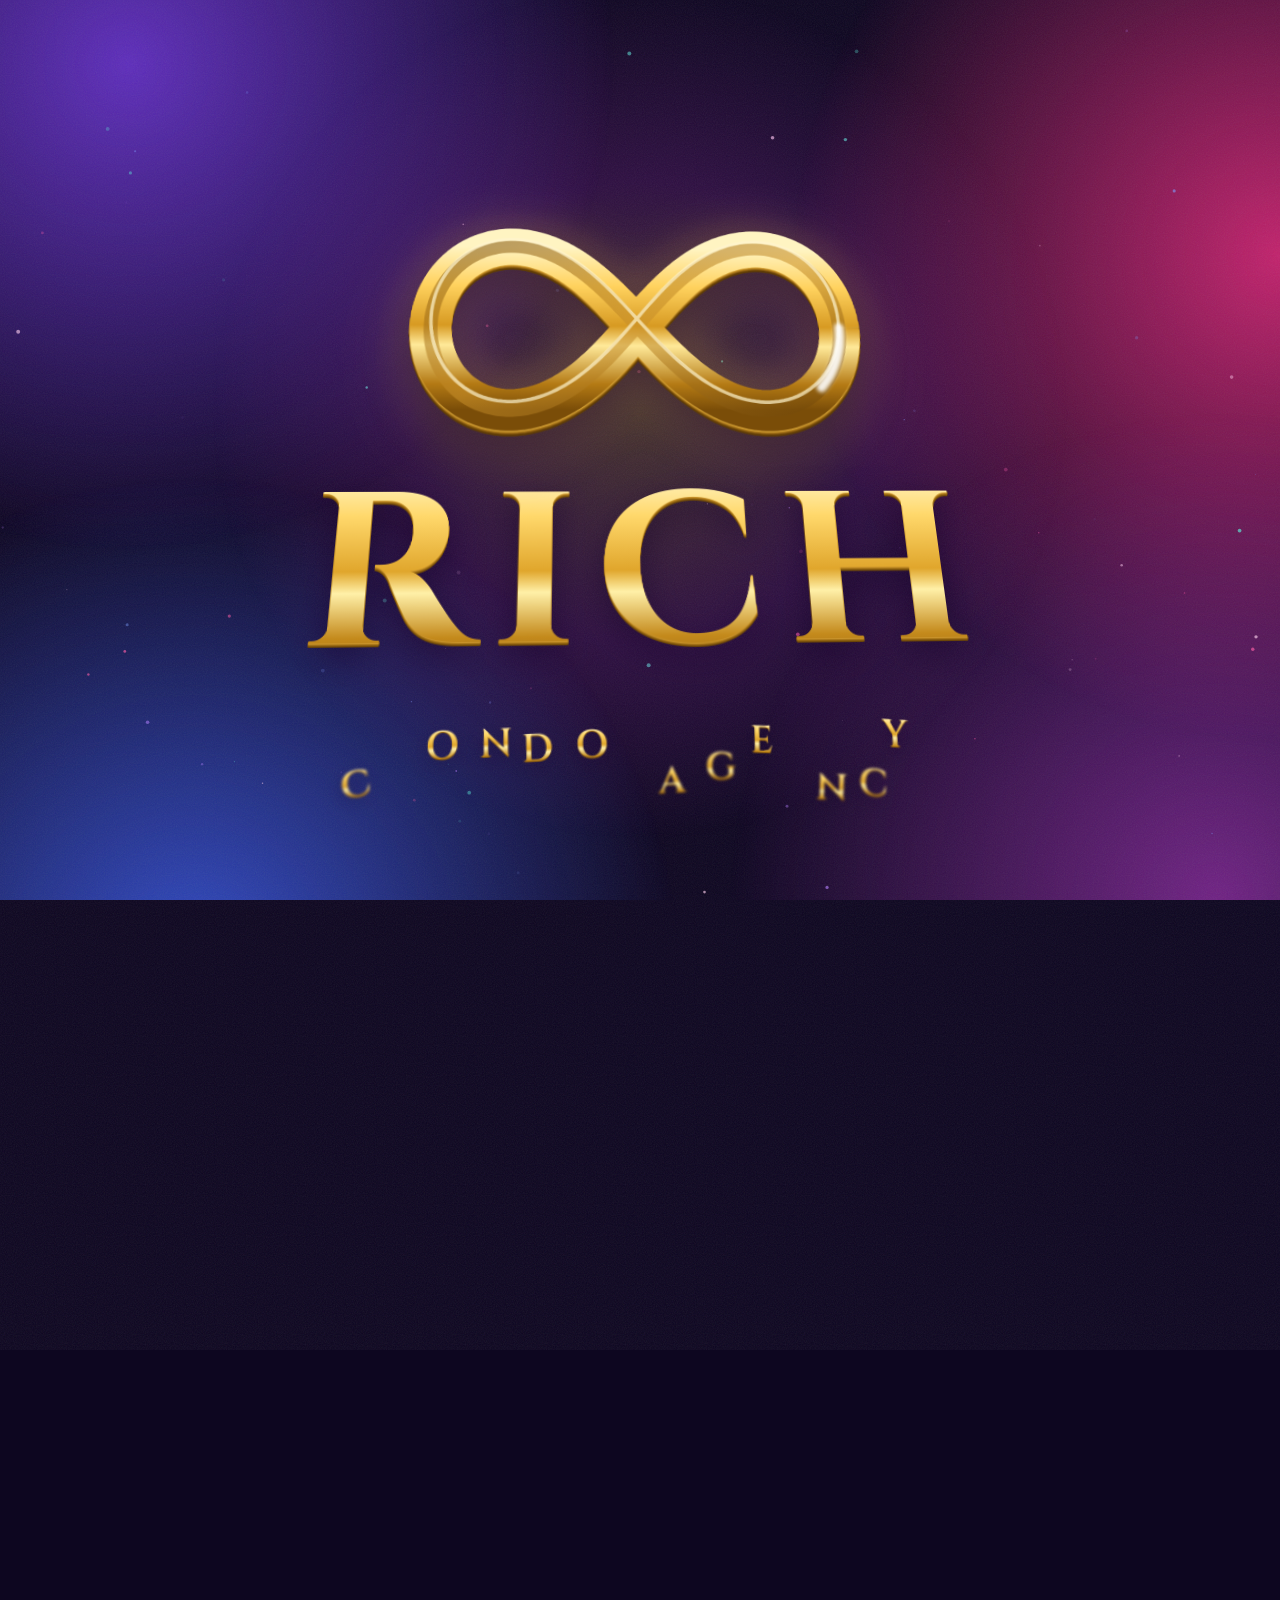
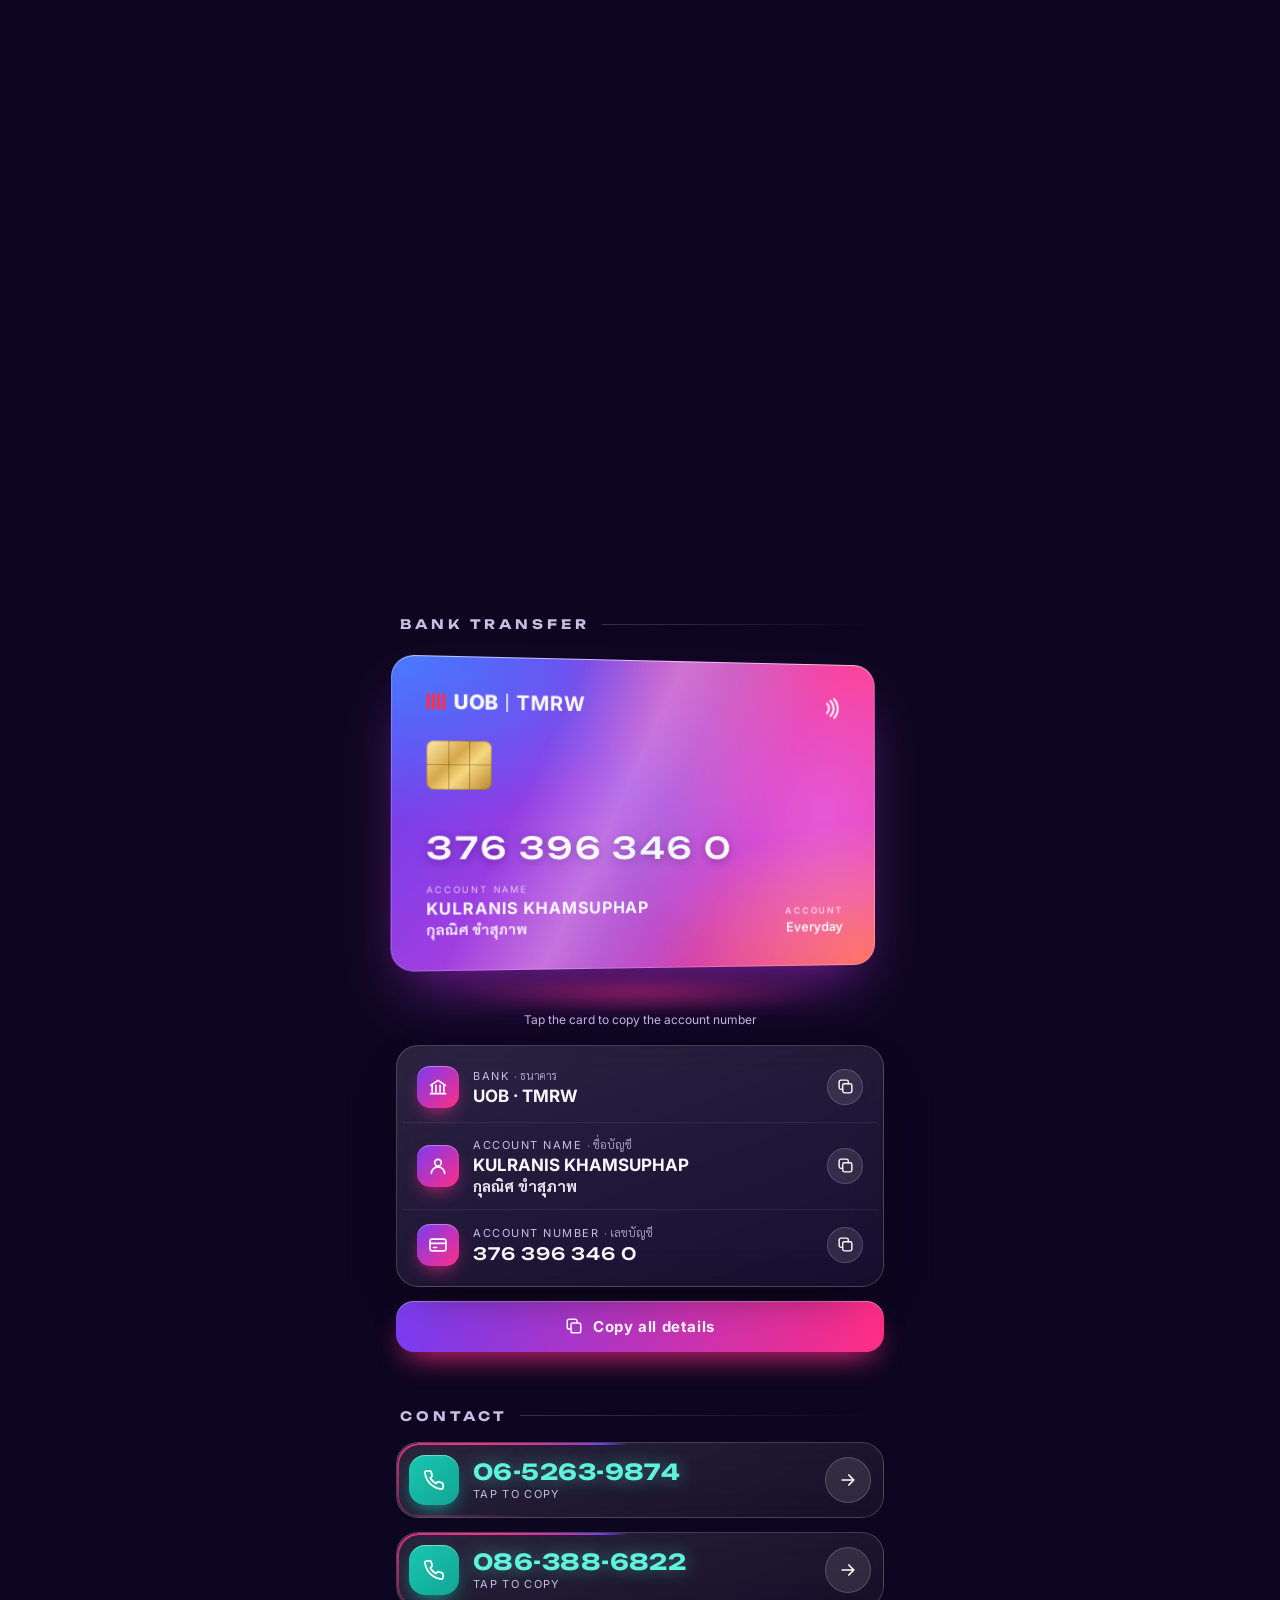
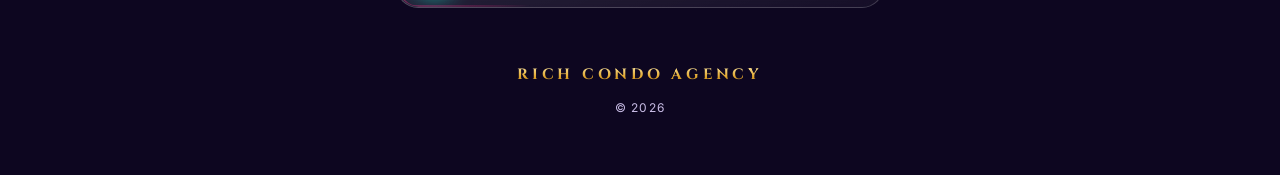
==== agent-nampan/index.html @ cda35e1e "Add agent-nampan page (copy of rich/index.html) Co-Authored-By: Claude Opus 5.5 <noreply@anthropic.c" ====
<!doctype html>
<html lang="en">
<head>
<meta charset="utf-8">
<meta name="viewport" content="width=device-width, initial-scale=1, viewport-fit=cover">
<title>Rich Condo Agency</title>
<meta name="description" content="Rich Condo Agency — payment details and contact numbers.">
<meta name="theme-color" content="#140a2e">
<meta property="og:title" content="Rich Condo Agency">
<meta property="og:description" content="Payment details & contact">
<link rel="preconnect" href="https://fonts.googleapis.com">
<link rel="preconnect" href="https://fonts.gstatic.com" crossorigin>
<link rel="stylesheet" href="https://fonts.googleapis.com/css2?family=Cinzel:wght@600;700&family=Unbounded:wght@500;700;900&family=Inter:wght@400;500;600;700&family=Sarabun:wght@400;600&display=swap">
<style>
  /* ============================================================
     EDIT HERE — colors. Palette taken from the UOB TMRW app:
     violet → magenta-pink with a cool blue edge.
     ============================================================ */
  :root {
    --bg: #0d0620;
    --violet: #7a3cf0;
    --pink: #ff2d87;
    --magenta: #c13bd6;
    --blue: #3f63ff;
    --teal: #12a594;
    --ink: #fbf7ff;
    --muted: #c9bde6;
    --glass: rgba(255, 255, 255, 0.08);
    --glass-edge: rgba(255, 255, 255, 0.18);
    --font-display: "Unbounded", "Inter", system-ui, sans-serif;
    --font-logo: "Cinzel", "Trajan Pro", Georgia, serif;
    --font-body: "Inter", "Sarabun", system-ui, sans-serif;
    color-scheme: dark;
  }

  * { box-sizing: border-box; }
  html { -webkit-text-size-adjust: 100%; }
  body {
    margin: 0;
    background: var(--bg);
    color: var(--ink);
    font-family: var(--font-body);
    overflow-x: hidden;
    -webkit-tap-highlight-color: transparent;
  }
  button { font: inherit; color: inherit; }

  /* ---------- Background: drifting aurora blobs + film grain ---------- */
  .aurora { position: fixed; inset: 0; z-index: -2; overflow: hidden; pointer-events: none; }
  .blob {
    position: absolute; width: 90vmax; height: 90vmax; border-radius: 50%;
    opacity: .75; will-change: transform;
  }
  .blob.b1 { background: radial-gradient(circle, var(--violet) 0%, transparent 60%); top: -40vmax; left: -35vmax; animation: drift1 22s ease-in-out infinite alternate; }
  .blob.b2 { background: radial-gradient(circle, var(--pink) 0%, transparent 60%); top: -25vmax; right: -45vmax; animation: drift2 26s ease-in-out infinite alternate; }
  .blob.b3 { background: radial-gradient(circle, var(--blue) 0%, transparent 60%); bottom: -50vmax; left: -30vmax; animation: drift3 30s ease-in-out infinite alternate; }
  .blob.b4 { background: radial-gradient(circle, var(--magenta) 0%, transparent 60%); bottom: -45vmax; right: -40vmax; opacity: .55; animation: drift1 24s ease-in-out infinite alternate-reverse; }
  @keyframes drift1 { to { transform: translate(18vw, 22vh) scale(1.15); } }
  @keyframes drift2 { to { transform: translate(-22vw, 28vh) scale(.9); } }
  @keyframes drift3 { to { transform: translate(25vw, -18vh) scale(1.1); } }
  .grain {
    position: fixed; inset: -50%; z-index: -1; pointer-events: none; opacity: .09;
    background-image: url("data:image/svg+xml,%3Csvg xmlns='http://www.w3.org/2000/svg' width='160' height='160'%3E%3Cfilter id='n'%3E%3CfeTurbulence type='fractalNoise' baseFrequency='.9' numOctaves='3' stitchTiles='stitch'/%3E%3C/filter%3E%3Crect width='100%25' height='100%25' filter='url(%23n)'/%3E%3C/svg%3E");
    animation: grain 1.2s steps(6) infinite;
  }
  @keyframes grain { 50% { transform: translate(-5%, 4%); } 100% { transform: translate(3%, -6%); } }
  #sparks { position: fixed; inset: 0; width: 100%; height: 100%; z-index: -1; pointer-events: none; }

  /* ---------- HERO: the logo alone, pinned while it breaks apart ---------- */
  .hero { position: relative; height: 300vh; }
  .stage {
    position: sticky; top: 0; height: 100vh; height: 100svh;
    display: grid; place-items: center; overflow: hidden;
    perspective: 1000px;
  }
  /* Soft spotlight behind the logo */
  .halo {
    position: absolute; top: 50%; left: 50%; width: min(120vw, 760px); aspect-ratio: 1; border-radius: 50%;
    transform: translate(-50%, -55%);
    background: radial-gradient(circle, rgba(255, 196, 92, .22) 0%, rgba(193, 59, 214, .18) 35%, transparent 65%);
    pointer-events: none;
  }

  .scene {
    position: relative; transform-style: preserve-3d;
    display: flex; flex-direction: column; align-items: center;
  }

  /* Gold infinity mark (SVG, path drawn by the script) */
  .infinity {
    width: min(78vw, 520px); aspect-ratio: 2.1; overflow: visible;
    transform-style: preserve-3d; will-change: transform, opacity, filter;
    margin-bottom: clamp(10px, 3vw, 26px);
  }
  .infinity svg {
    width: 100%; height: 100%; overflow: visible; display: block;
    filter:
      drop-shadow(0 1px 0 #d9a63a)
      drop-shadow(0 1px 0 #b98522)
      drop-shadow(0 1px 0 #9b6a14)
      drop-shadow(0 1px 0 #7d520c)
      drop-shadow(0 2px 0 #5e3b06)
      drop-shadow(0 16px 22px rgba(20, 0, 40, .55))
      drop-shadow(0 0 26px rgba(255, 200, 90, .35));
  }
  .inf-draw { stroke-dasharray: 1; stroke-dashoffset: 1; animation: draw 1.8s .2s cubic-bezier(.6, 0, .2, 1) forwards; }
  @keyframes draw { to { stroke-dashoffset: 0; } }
  /* A spark of light that runs around the loop forever */
  .inf-run { stroke-dasharray: .06 .94; animation: run 3.2s linear infinite, fadeIn .6s 1.9s backwards; }
  @keyframes run { from { stroke-dashoffset: 1; } to { stroke-dashoffset: 0; } }
  @keyframes fadeIn { from { opacity: 0; } }

  .word {
    margin: 0; display: flex; justify-content: center; line-height: 1;
    font-family: var(--font-logo); font-weight: 700;
    transform-style: preserve-3d; white-space: nowrap;
  }
  .word.rich { font-size: clamp(64px, 23vw, 210px); letter-spacing: .08em; padding-left: .08em; }
  .word.agency { font-size: clamp(13px, 4.3vw, 34px); font-weight: 600; letter-spacing: .38em; padding-left: .38em; margin-top: clamp(6px, 2vw, 16px); }
  .word .gap { width: .6em; }
  .ch { display: inline-block; transform-style: preserve-3d; will-change: transform, opacity, filter; }
  /* Inner span: intro drop-in. Outer .ch: scroll-driven split. */
  .ch > i {
    display: inline-block; font-style: normal;
    background: linear-gradient(180deg, #fff6c9 0%, #ffd86b 22%, #e0a62c 48%, #fff0a8 58%, #c48a1c 78%, #8a5a0c 100%);
    background-size: 100% 100%;
    -webkit-background-clip: text; background-clip: text;
    -webkit-text-fill-color: transparent;
    /* stacked shadows = extruded gold 3D letters */
    filter:
      drop-shadow(0 1px 0 #c8922a)
      drop-shadow(0 1px 0 #a87618)
      drop-shadow(0 1px 0 #875b0e)
      drop-shadow(0 1px 0 #6a4408)
      drop-shadow(0 10px 16px rgba(20, 0, 40, .5));
    animation: dropIn 1.1s cubic-bezier(.2, .9, .25, 1.2) both;
    animation-delay: calc(var(--i) * 60ms + 900ms);
  }
  .word.agency .ch > i { filter: drop-shadow(0 1px 0 #8a5a0c) drop-shadow(0 4px 8px rgba(20, 0, 40, .5)); }
  @keyframes dropIn {
    from { opacity: 0; transform: translateY(-60px) rotateX(90deg) scale(.6); }
    to   { opacity: 1; transform: none; }
  }
  /* Gold glint sweeping across the whole logo */
  .glint {
    position: absolute; inset: -10% -20%; pointer-events: none; mix-blend-mode: overlay;
    background: linear-gradient(105deg, transparent 42%, rgba(255,255,255,.75) 50%, transparent 58%);
    background-size: 250% 100%; animation: glint 4.5s 2.4s ease-in-out infinite;
    background-position: 150% 0;
  }
  @keyframes glint { 0% { background-position: 150% 0; } 45%, 100% { background-position: -60% 0; } }

  .scroll-hint {
    position: absolute; bottom: max(28px, env(safe-area-inset-bottom)); left: 50%; transform: translateX(-50%);
    display: flex; flex-direction: column; align-items: center; gap: 8px; text-align: center;
    font-size: 11px; letter-spacing: .35em; text-transform: uppercase; color: var(--muted);
    animation: fadeUp 1s 2s backwards; white-space: nowrap;
  }
  .scroll-hint .th { font-family: "Sarabun", sans-serif; font-size: 14px; letter-spacing: .04em; text-transform: none; color: var(--ink); }
  .mouse { width: 24px; height: 38px; border: 2px solid rgba(255,255,255,.55); border-radius: 14px; position: relative; margin-bottom: 4px; }
  .mouse::after {
    content: ""; position: absolute; left: 50%; top: 7px; width: 4px; height: 8px; margin-left: -2px;
    border-radius: 2px; background: #fff; animation: wheel 1.6s ease-in-out infinite;
  }
  @keyframes wheel { 0% { opacity: 0; transform: translateY(-3px); } 30% { opacity: 1; } 100% { opacity: 0; transform: translateY(12px); } }
  @keyframes fadeUp { from { opacity: 0; transform: translate(var(--tx, 0), 16px); } to { opacity: 1; } }
  .scroll-hint { --tx: -50%; }

  /* ---------- CONTENT ---------- */
  main {
    position: relative; z-index: 2;
    width: min(100%, 520px); margin: -60vh auto 0; padding: 0 16px 60px;
  }
  .section-title {
    font-family: var(--font-display); font-weight: 700; font-size: 13px; letter-spacing: .3em;
    text-transform: uppercase; color: var(--muted); margin: 56px 4px 18px;
    display: flex; align-items: center; gap: 12px;
  }
  .section-title::after { content: ""; flex: 1; height: 1px; background: linear-gradient(90deg, var(--glass-edge), transparent); }

  /* Reveal-on-scroll */
  .rv { opacity: 0; transform: translateY(40px) rotateX(-18deg); transition: opacity .9s ease, transform 1s cubic-bezier(.2,.8,.2,1); transform-origin: 50% 0; }
  .rv.in { opacity: 1; transform: none; }

  /* 3D bank card */
  .card-wrap { perspective: 1100px; padding: 10px 0 0; }
  .card {
    --rx: 0deg; --ry: 0deg; --mx: 50%; --my: 50%;
    position: relative; width: 100%; aspect-ratio: 1.586; border-radius: 22px;
    transform-style: preserve-3d;
    transform: rotateX(var(--rx)) rotateY(var(--ry));
    transition: transform .25s ease-out;
    cursor: pointer; touch-action: pan-y;
  }
  .card-face {
    position: absolute; inset: 0; border-radius: inherit; overflow: hidden;
    background:
      radial-gradient(120% 120% at 0% 0%, #4b7bff 0%, transparent 45%),
      radial-gradient(120% 120% at 100% 0%, #ff3d8d 0%, transparent 55%),
      radial-gradient(120% 120% at 100% 100%, #ff6a5c 0%, transparent 40%),
      linear-gradient(135deg, #5b3ff0 0%, #a23ee0 45%, #ef3a9a 100%);
    box-shadow:
      0 30px 60px -20px rgba(160, 40, 200, .75),
      0 0 0 1px rgba(255,255,255,.22) inset,
      0 1px 0 rgba(255,255,255,.5) inset;
    padding: 6.5% 7%;
    display: flex; flex-direction: column;
    transform: translateZ(0);
  }
  /* Sheen that follows the pointer */
  .card-face::before {
    content: ""; position: absolute; inset: 0; pointer-events: none;
    background: radial-gradient(circle at var(--mx) var(--my), rgba(255,255,255,.45), transparent 45%);
    mix-blend-mode: overlay;
  }
  /* Holographic diagonal shimmer */
  .card-face::after {
    content: ""; position: absolute; inset: -50%; pointer-events: none;
    background: linear-gradient(115deg, transparent 40%, rgba(255,255,255,.28) 48%, rgba(180,240,255,.18) 52%, transparent 60%);
    animation: shimmer 5s ease-in-out infinite;
  }
  @keyframes shimmer { 0%, 30% { transform: translateX(-40%); } 70%, 100% { transform: translateX(40%); } }
  .card-top { display: flex; justify-content: space-between; align-items: center; transform: translateZ(30px); }
  .bank-logo { display: flex; align-items: center; gap: 8px; font-weight: 800; font-size: clamp(15px, 4.6vw, 20px); letter-spacing: .02em; }
  .bank-logo .bars { display: inline-grid; grid-template-columns: repeat(4, 3px); gap: 2px; height: 16px; }
  .bank-logo .bars span { background: #ff2f4a; border-radius: 1px; }
  .bank-logo .sep { width: 1.5px; height: 18px; background: rgba(255,255,255,.7); }
  .bank-logo .tmrw { font-weight: 700; letter-spacing: .06em; }
  .contactless { width: 26px; height: 26px; opacity: .9; }
  .chip {
    margin-top: 6%; width: 15%; aspect-ratio: 1.3; border-radius: 7px;
    background: linear-gradient(135deg, #ffe8a8, #d7a94a 40%, #f6d77f 60%, #b8862d);
    box-shadow: inset 0 0 0 1px rgba(0,0,0,.2);
    position: relative; transform: translateZ(25px);
  }
  .chip::before, .chip::after { content: ""; position: absolute; background: rgba(90,60,0,.35); }
  .chip::before { left: 33%; right: 33%; top: 0; bottom: 0; border-left: 1px solid rgba(90,60,0,.4); border-right: 1px solid rgba(90,60,0,.4); background: none; }
  .chip::after { top: 48%; left: 0; right: 0; height: 1px; }
  .acc-no {
    margin-top: auto; font-family: var(--font-display); font-weight: 500;
    font-size: clamp(19px, 6.4vw, 30px); letter-spacing: .08em;
    text-shadow: 0 2px 10px rgba(60, 0, 80, .45);
    transform: translateZ(40px);
  }
  .card-bottom { display: flex; justify-content: space-between; align-items: flex-end; margin-top: 4%; transform: translateZ(30px); }
  .card-bottom small { display: block; font-size: 9px; letter-spacing: .2em; text-transform: uppercase; opacity: .75; margin-bottom: 3px; }
  .card-bottom .holder { font-weight: 700; font-size: clamp(12px, 3.6vw, 16px); letter-spacing: .06em; }
  .th-name { font-family: "Sarabun", sans-serif !important; font-weight: 600; letter-spacing: 0 !important; opacity: .92; }
  .card-bottom .th-name { font-size: clamp(11px, 3.3vw, 14px); margin-top: 1px; }
  .row .val.th-name { font-size: 15px; margin-top: 1px; }
  .card-bottom .type { text-align: right; font-weight: 600; font-size: clamp(10px, 3vw, 13px); }
  .card-shadow {
    width: 80%; height: 30px; margin: 10px auto 0; border-radius: 50%;
    background: radial-gradient(ellipse, rgba(255,45,135,.55), transparent 70%);
    filter: blur(8px);
  }
  .tap-note { text-align: center; font-size: 12px; color: var(--muted); margin-top: 4px; }

  /* Glass detail rows (tap to copy) */
  .panel {
    margin-top: 18px; border-radius: 22px; padding: 6px;
    background: linear-gradient(160deg, rgba(255,255,255,.12), rgba(255,255,255,.04));
    border: 1px solid var(--glass-edge);
    -webkit-backdrop-filter: blur(18px) saturate(140%); backdrop-filter: blur(18px) saturate(140%);
    box-shadow: 0 20px 50px -25px rgba(0,0,0,.7);
  }
  .row {
    width: 100%; display: flex; align-items: center; gap: 14px; text-align: left;
    padding: 14px 14px; border: 0; background: transparent; border-radius: 16px; cursor: pointer;
    transition: background .2s, transform .15s;
  }
  .row + .row { border-top: 1px solid rgba(255,255,255,.07); border-radius: 0 0 16px 16px; }
  .row:hover { background: rgba(255,255,255,.06); }
  .row:active { transform: scale(.98); }
  .row .ico {
    flex: none; width: 42px; height: 42px; border-radius: 13px; display: grid; place-items: center;
    background: linear-gradient(135deg, var(--violet), var(--pink));
    box-shadow: 0 8px 20px -8px var(--pink), inset 0 1px 0 rgba(255,255,255,.35);
  }
  .row .ico svg { width: 20px; height: 20px; }
  .row .txt { flex: 1; min-width: 0; }
  .row .lbl { display: block; font-size: 11px; letter-spacing: .14em; text-transform: uppercase; color: var(--muted); }
  .row .lbl .th { font-family: "Sarabun", sans-serif; letter-spacing: 0; text-transform: none; opacity: .8; }
  .row .val { display: block; font-weight: 700; font-size: 17px; margin-top: 3px; word-break: break-word; }
  .row .val.mono { font-family: var(--font-display); font-weight: 500; letter-spacing: .06em; }
  .copy-ico {
    flex: none; width: 36px; height: 36px; border-radius: 50%; display: grid; place-items: center;
    background: rgba(255,255,255,.1); border: 1px solid rgba(255,255,255,.16);
    transition: background .25s, transform .25s;
  }
  .copy-ico svg { width: 17px; height: 17px; }
  .row.copied .copy-ico { background: var(--teal); transform: scale(1.1); }

  .copy-all {
    width: 100%; margin-top: 14px; padding: 16px; border-radius: 18px; border: 0; cursor: pointer;
    font-weight: 700; font-size: 15px; letter-spacing: .04em;
    background: linear-gradient(90deg, var(--violet), var(--pink), var(--violet));
    background-size: 200% 100%; animation: flow 4s linear infinite;
    box-shadow: 0 14px 30px -12px var(--pink), inset 0 1px 0 rgba(255,255,255,.35);
    display: flex; align-items: center; justify-content: center; gap: 10px;
    transition: transform .15s;
  }
  .copy-all:active { transform: scale(.97); }
  .copy-all svg { width: 18px; height: 18px; }
  @keyframes flow { to { background-position: -200% 0; } }

  /* Phone pills */
  .phones { display: grid; gap: 14px; }
  .phone {
    position: relative; display: flex; align-items: center; gap: 14px;
    padding: 12px 12px 12px 12px; border-radius: 22px; overflow: hidden;
    background: linear-gradient(160deg, rgba(255,255,255,.12), rgba(255,255,255,.04));
    border: 1px solid var(--glass-edge);
    -webkit-backdrop-filter: blur(18px); backdrop-filter: blur(18px);
    transform-style: preserve-3d; transition: transform .2s;
  }
  .phone::before {
    content: ""; position: absolute; inset: 0; border-radius: inherit; padding: 1.5px; pointer-events: none;
    background: conic-gradient(from var(--a, 0deg), transparent 0 70%, var(--pink), var(--violet), transparent 95%);
    -webkit-mask: linear-gradient(#000 0 0) content-box, linear-gradient(#000 0 0);
    -webkit-mask-composite: xor; mask-composite: exclude;
    animation: orbit 4s linear infinite;
  }
  @property --a { syntax: "<angle>"; inherits: false; initial-value: 0deg; }
  @keyframes orbit { to { --a: 360deg; } }
  .phone .copy-btn {
    flex: 1; display: flex; align-items: center; gap: 14px; min-width: 0;
    background: none; border: 0; padding: 0; text-align: left; cursor: pointer;
  }
  .phone .ico {
    flex: none; width: 50px; height: 50px; border-radius: 16px; display: grid; place-items: center;
    background: linear-gradient(135deg, #18c7b0, var(--teal));
    box-shadow: 0 8px 22px -8px #18c7b0, inset 0 1px 0 rgba(255,255,255,.4);
  }
  .phone .ico svg { width: 22px; height: 22px; }
  .phone .num { font-family: var(--font-display); font-weight: 700; font-size: clamp(16px, 4.9vw, 22px); letter-spacing: .02em; white-space: nowrap; color: #5ff2dc; text-shadow: 0 0 18px rgba(95,242,220,.45); }
  .phone .hint { display: block; font-size: 11px; color: var(--muted); letter-spacing: .12em; text-transform: uppercase; margin-top: 2px; }
  .phone .call {
    flex: none; width: 46px; height: 46px; border-radius: 50%; display: grid; place-items: center;
    background: rgba(255,255,255,.1); border: 1px solid rgba(255,255,255,.18); color: #fff; text-decoration: none;
  }
  .phone .call svg { width: 20px; height: 20px; }
  .phone:active { transform: scale(.98); }
  .phone.copied .ico { background: linear-gradient(135deg, var(--pink), var(--violet)); }

  footer { text-align: center; color: var(--muted); font-size: 12px; margin-top: 56px; letter-spacing: .1em; }
  footer b { font-family: var(--font-logo); font-size: 15px; letter-spacing: .25em; background: linear-gradient(180deg, #fff1b8, #e0a62c 60%, #a8701a); -webkit-background-clip: text; background-clip: text; -webkit-text-fill-color: transparent; }

  /* Toast */
  .toast {
    position: fixed; left: 50%; bottom: max(26px, env(safe-area-inset-bottom)); z-index: 50;
    transform: translate(-50%, 140%); opacity: 0;
    display: flex; align-items: center; gap: 10px;
    padding: 13px 20px; border-radius: 999px; font-weight: 600; font-size: 14px;
    background: rgba(20, 10, 45, .85); border: 1px solid var(--glass-edge);
    -webkit-backdrop-filter: blur(14px); backdrop-filter: blur(14px);
    box-shadow: 0 14px 40px -10px rgba(255,45,135,.6);
    transition: transform .45s cubic-bezier(.2,1.2,.3,1), opacity .3s;
    white-space: nowrap;
  }
  .toast.show { transform: translate(-50%, 0); opacity: 1; }
  .toast .dot { width: 22px; height: 22px; border-radius: 50%; background: var(--teal); display: grid; place-items: center; }
  .toast .dot svg { width: 13px; height: 13px; }

  @media (prefers-reduced-motion: reduce) {
    *, *::before, *::after { animation-duration: .01ms !important; animation-iteration-count: 1 !important; transition-duration: .01ms !important; }
  }
</style>
</head>
<body>

<div class="aurora" aria-hidden="true">
  <div class="blob b1"></div><div class="blob b2"></div><div class="blob b3"></div><div class="blob b4"></div>
</div>
<div class="grain" aria-hidden="true"></div>
<canvas id="sparks" aria-hidden="true"></canvas>

<!-- ======================= HERO ======================= -->
<section class="hero" id="hero">
  <div class="stage">
    <div class="halo" id="halo" aria-hidden="true"></div>

    <div class="scene" id="scene">
      <div class="infinity" id="inf" aria-hidden="true">
        <svg viewBox="-12 -12 344 176">
          <defs>
            <linearGradient id="gold" x1="0" y1="0" x2="0" y2="1">
              <stop offset="0" stop-color="#fff4c2"/>
              <stop offset=".25" stop-color="#ffd25e"/>
              <stop offset=".5" stop-color="#d79a22"/>
              <stop offset=".62" stop-color="#ffe999"/>
              <stop offset=".85" stop-color="#b47a14"/>
              <stop offset="1" stop-color="#7a4d08"/>
            </linearGradient>
            <linearGradient id="goldEdge" x1="0" y1="0" x2="1" y2="1">
              <stop offset="0" stop-color="#7a4d08"/>
              <stop offset=".5" stop-color="#c9902a"/>
              <stop offset="1" stop-color="#6b4206"/>
            </linearGradient>
          </defs>
          <!-- outer body, inner bevel line, highlight, and the running spark -->
          <path class="inf-path inf-draw" pathLength="1" fill="none" stroke="url(#gold)" stroke-width="30" stroke-linejoin="round"/>
          <path class="inf-path inf-draw" pathLength="1" fill="none" stroke="url(#goldEdge)" stroke-width="10" opacity=".55"/>
          <path class="inf-path inf-draw" pathLength="1" fill="none" stroke="#fff6cf" stroke-width="2.5" opacity=".7" transform="translate(0 -6)"/>
          <path class="inf-path inf-run" pathLength="1" fill="none" stroke="#fff" stroke-width="7" stroke-linecap="round" opacity=".9" style="filter: blur(1.5px)"/>
        </svg>
      </div>
      <!-- EDIT HERE — agency name. Each word is split into letters by the script. -->
      <h1 class="word rich" data-split>RICH</h1>
      <h2 class="word agency" data-split>CONDO AGENCY</h2>
      <div class="glint" aria-hidden="true"></div>
    </div>

    <div class="scroll-hint" id="hint"><div class="mouse"></div><span class="th">เลื่อนลงเพื่อดูข้อมูล</span>Scroll down</div>
  </div>
</section>

<!-- ======================= CONTENT ======================= -->
<main>
  <div class="section-title rv">Bank transfer</div>

  <div class="card-wrap rv">
    <div class="card" id="card" role="button" tabindex="0" aria-label="Copy account number">
      <div class="card-face">
        <div class="card-top">
          <div class="bank-logo">
            <span class="bars"><span></span><span></span><span></span><span></span></span>
            <span>UOB</span><span class="sep"></span><span class="tmrw">TMRW</span>
          </div>
          <svg class="contactless" viewBox="0 0 24 24" fill="none" stroke="#fff" stroke-width="2" stroke-linecap="round"><path d="M8.5 7.5a6 6 0 0 1 0 9"/><path d="M12 5a9.5 9.5 0 0 1 0 14"/><path d="M15.5 3a13 13 0 0 1 0 18"/></svg>
        </div>
        <div class="chip"></div>
        <!-- EDIT HERE — account number shown on the card -->
        <div class="acc-no">376 396 346 0</div>
        <div class="card-bottom">
          <div>
            <small>Account name</small>
            <div class="holder">KULRANIS KHAMSUPHAP</div>
            <div class="holder th-name">กุลณิศ ขำสุภาพ</div>
          </div>
          <div class="type"><small>Account</small>Everyday</div>
        </div>
      </div>
    </div>
    <div class="card-shadow"></div>
    <div class="tap-note">Tap the card to copy the account number</div>
  </div>

  <!-- EDIT HERE — data-copy is exactly what gets copied when tapped -->
  <div class="panel rv">
    <button class="row" data-copy="UOB (United Overseas Bank Thailand) — TMRW" data-label="Bank name">
      <span class="ico"><svg viewBox="0 0 24 24" fill="none" stroke="#fff" stroke-width="2" stroke-linecap="round" stroke-linejoin="round"><path d="M3 10 12 4l9 6"/><path d="M5 10v8M9.5 10v8M14.5 10v8M19 10v8"/><path d="M3 20h18"/></svg></span>
      <span class="txt"><span class="lbl">Bank <span class="th">· ธนาคาร</span></span><span class="val">UOB · TMRW</span></span>
      <span class="copy-ico"></span>
    </button>
    <button class="row" data-copy="KULRANIS KHAMSUPHAP (กุลณิศ ขำสุภาพ)" data-label="Account name">
      <span class="ico"><svg viewBox="0 0 24 24" fill="none" stroke="#fff" stroke-width="2" stroke-linecap="round" stroke-linejoin="round"><circle cx="12" cy="8" r="4"/><path d="M4 21a8 8 0 0 1 16 0"/></svg></span>
      <span class="txt"><span class="lbl">Account name <span class="th">· ชื่อบัญชี</span></span><span class="val">KULRANIS KHAMSUPHAP</span><span class="val th-name">กุลณิศ ขำสุภาพ</span></span>
      <span class="copy-ico"></span>
    </button>
    <button class="row" data-copy="3763963460" data-label="Account number" id="accRow">
      <span class="ico"><svg viewBox="0 0 24 24" fill="none" stroke="#fff" stroke-width="2" stroke-linecap="round" stroke-linejoin="round"><rect x="2.5" y="5" width="19" height="14" rx="2.5"/><path d="M2.5 10h19M6.5 15h4"/></svg></span>
      <span class="txt"><span class="lbl">Account number <span class="th">· เลขบัญชี</span></span><span class="val mono">376 396 346 0</span></span>
      <span class="copy-ico"></span>
    </button>
  </div>

  <button class="copy-all rv" id="copyAll"
    data-copy="Bank: UOB (TMRW)&#10;Account name: KULRANIS KHAMSUPHAP (กุลณิศ ขำสุภาพ)&#10;Account number: 376 396 346 0">
    <svg viewBox="0 0 24 24" fill="none" stroke="#fff" stroke-width="2" stroke-linecap="round" stroke-linejoin="round"><rect x="8" y="8" width="13" height="13" rx="2.5"/><path d="M16 8V5.5A2.5 2.5 0 0 0 13.5 3h-8A2.5 2.5 0 0 0 3 5.5v8A2.5 2.5 0 0 0 5.5 16H8"/></svg>
    Copy all details
  </button>

  <div class="section-title rv">Contact</div>

  <!-- EDIT HERE — phone numbers. data-copy = copied text, href = number dialed -->
  <div class="phones">
    <div class="phone rv">
      <button class="copy-btn" data-copy="0652639874" data-label="Phone number">
        <span class="ico"><svg viewBox="0 0 24 24" fill="none" stroke="#fff" stroke-width="2" stroke-linecap="round" stroke-linejoin="round"><path d="M22 16.9v3a2 2 0 0 1-2.2 2 19.8 19.8 0 0 1-8.6-3.1 19.5 19.5 0 0 1-6-6A19.8 19.8 0 0 1 2.1 4.2 2 2 0 0 1 4.1 2h3a2 2 0 0 1 2 1.7c.1.9.4 1.8.7 2.7a2 2 0 0 1-.5 2.1L8 9.8a16 16 0 0 0 6 6l1.3-1.3a2 2 0 0 1 2.1-.4c.9.3 1.8.6 2.7.7a2 2 0 0 1 1.7 2z"/></svg></span>
        <span><span class="num">06-5263-9874</span><span class="hint">Tap to copy</span></span>
      </button>
      <a class="call" href="tel:0652639874" aria-label="Call 06-5263-9874"><svg viewBox="0 0 24 24" fill="none" stroke="currentColor" stroke-width="2" stroke-linecap="round" stroke-linejoin="round"><path d="M5 12h14M13 6l6 6-6 6"/></svg></a>
    </div>
    <div class="phone rv">
      <button class="copy-btn" data-copy="0863886822" data-label="Phone number">
        <span class="ico"><svg viewBox="0 0 24 24" fill="none" stroke="#fff" stroke-width="2" stroke-linecap="round" stroke-linejoin="round"><path d="M22 16.9v3a2 2 0 0 1-2.2 2 19.8 19.8 0 0 1-8.6-3.1 19.5 19.5 0 0 1-6-6A19.8 19.8 0 0 1 2.1 4.2 2 2 0 0 1 4.1 2h3a2 2 0 0 1 2 1.7c.1.9.4 1.8.7 2.7a2 2 0 0 1-.5 2.1L8 9.8a16 16 0 0 0 6 6l1.3-1.3a2 2 0 0 1 2.1-.4c.9.3 1.8.6 2.7.7a2 2 0 0 1 1.7 2z"/></svg></span>
        <span><span class="num">086-388-6822</span><span class="hint">Tap to copy</span></span>
      </button>
      <a class="call" href="tel:0863886822" aria-label="Call 086-388-6822"><svg viewBox="0 0 24 24" fill="none" stroke="currentColor" stroke-width="2" stroke-linecap="round" stroke-linejoin="round"><path d="M5 12h14M13 6l6 6-6 6"/></svg></a>
    </div>
  </div>

  <footer class="rv"><b>RICH CONDO AGENCY</b><br><br>© <span id="year"></span></footer>
</main>

<div class="toast" id="toast" role="status" aria-live="polite">
  <span class="dot"><svg viewBox="0 0 24 24" fill="none" stroke="#fff" stroke-width="3" stroke-linecap="round" stroke-linejoin="round"><path d="M5 12.5 10 17l9-10"/></svg></span>
  <span id="toastText">Copied</span>
</div>

<script>
(() => {
  const reduce = matchMedia('(prefers-reduced-motion: reduce)').matches;
  const ICON_COPY = '<svg viewBox="0 0 24 24" fill="none" stroke="#fff" stroke-width="2" stroke-linecap="round" stroke-linejoin="round"><rect x="8" y="8" width="13" height="13" rx="2.5"/><path d="M16 8V5.5A2.5 2.5 0 0 0 13.5 3h-8A2.5 2.5 0 0 0 3 5.5v8A2.5 2.5 0 0 0 5.5 16H8"/></svg>';
  const ICON_OK = '<svg viewBox="0 0 24 24" fill="none" stroke="#fff" stroke-width="3" stroke-linecap="round" stroke-linejoin="round"><path d="M5 12.5 10 17l9-10"/></svg>';
  document.querySelectorAll('.copy-ico').forEach(el => el.innerHTML = ICON_COPY);
  document.getElementById('year').textContent = new Date().getFullYear();

  /* ---------- Gold infinity: a lemniscate traced as one smooth closed path ---------- */
  (() => {
    const pts = [];
    for (let k = 0; k <= 240; k++) {
      const t = k / 240 * Math.PI * 2, d = 1 + Math.sin(t) ** 2;
      pts.push(`${(160 + 150 * Math.cos(t) / d).toFixed(2)},${(76 + 178 * Math.sin(t) * Math.cos(t) / d).toFixed(2)}`);
    }
    const dAttr = 'M' + pts.join('L') + 'Z';
    document.querySelectorAll('.inf-path').forEach(p => p.setAttribute('d', dAttr));
  })();

  /* ---------- Split the agency name into letters and give each a flight path ---------- */
  const letters = [];
  document.querySelectorAll('[data-split]').forEach((word, w) => {
    const text = word.textContent.trim();
    word.setAttribute('aria-label', text);
    word.textContent = '';
    [...text].forEach((c, i) => {
      if (c === ' ') { const g = document.createElement('span'); g.className = 'gap'; word.appendChild(g); return; }
      const outer = document.createElement('span');
      outer.className = 'ch';
      outer.setAttribute('aria-hidden', 'true');
      const inner = document.createElement('i');
      inner.textContent = c;
      inner.style.setProperty('--i', letters.length);
      outer.appendChild(inner);
      word.appendChild(outer);
      const off = i - (text.length - 1) / 2;
      letters.push(w === 0
        // RICH: big letters burst toward the camera, spinning outward
        ? { el: outer, x: off * (140 + Math.random() * 60), y: (Math.random() - .6) * 260, z: 380 + Math.random() * 520,
            rx: (Math.random() - .5) * 260, ry: off * 70 + (Math.random() - .5) * 80, rz: (Math.random() - .5) * 140,
            from: .1 + Math.abs(off) * .04 + Math.random() * .05, to: .78 }
        // CONDO AGENCY: small letters scatter sideways and fall away
        : { el: outer, x: off * (45 + Math.random() * 25), y: 180 + Math.random() * 200, z: -100 + Math.random() * 300,
            rx: 60 + Math.random() * 120, ry: (Math.random() - .5) * 90, rz: off * 12,
            from: .02 + Math.random() * .08, to: .5 });
    });
  });

  const hero = document.getElementById('hero');
  const scene = document.getElementById('scene');
  const inf = document.getElementById('inf');
  const glint = scene.querySelector('.glint');
  const hint = document.getElementById('hint');
  const halo = document.getElementById('halo');

  const clamp = (v, a = 0, b = 1) => Math.min(b, Math.max(a, v));
  const ease = t => t < .5 ? 4 * t * t * t : 1 - Math.pow(-2 * t + 2, 3) / 2;
  let target = 0, current = 0, px = 0, py = 0, tpx = 0, tpy = 0;

  function readScroll() {
    const max = hero.offsetHeight - innerHeight;
    target = clamp(scrollY / Math.max(1, max));
  }
  addEventListener('scroll', readScroll, { passive: true });
  addEventListener('resize', readScroll);
  readScroll();

  // Pointer parallax for the hero scene
  addEventListener('pointermove', e => {
    tpx = (e.clientX / innerWidth - .5);
    tpy = (e.clientY / innerHeight - .5);
  }, { passive: true });

  function frame(now) {
    current += (target - current) * (reduce ? 1 : .12);
    px += (tpx - px) * .06; py += (tpy - py) * .06;
    const p = current;
    const scale = Math.min(1, innerWidth / 700) * .85 + .15;
    const float = reduce ? 0 : Math.sin(now / 1400) * (1 - p);

    // Whole logo: idle float + slight tilt back as scrolling begins
    scene.style.transform =
      `translateY(${float * 8}px) rotateY(${px * 16 + float * 4}deg) rotateX(${-py * 10 + ease(clamp(p / .2)) * 22}deg)`;

    // Infinity: spins one and a half turns in 3D, rushes at the camera and dissolves
    const s = ease(clamp((p - .04) / .7));
    inf.style.transform =
      `translate3d(0, ${-s * 120 * scale}px, ${s * 520}px) rotateY(${s * 540}deg) rotateX(${s * 35}deg) scale(${1 + s * .5})`;
    inf.style.opacity = 1 - clamp((s - .55) / .4);
    inf.style.filter = s > .02 ? `blur(${(clamp((s - .4) / .6) * 10).toFixed(2)}px)` : '';

    letters.forEach(L => {
      const t = ease(clamp((p - L.from) / (L.to - L.from)));
      L.el.style.transform =
        `translate3d(${L.x * t * scale}px, ${L.y * t * scale}px, ${L.z * t}px) ` +
        `rotateX(${L.rx * t}deg) rotateY(${L.ry * t}deg) rotateZ(${L.rz * t}deg)`;
      L.el.style.opacity = 1 - clamp((t - .5) / .5);
      L.el.style.filter = t > .02 ? `blur(${(t * 7).toFixed(2)}px)` : '';
    });

    glint.style.opacity = 1 - clamp(p / .1);
    hint.style.opacity = 1 - clamp(p / .06);
    halo.style.opacity = 1 - clamp((p - .2) / .6);
    halo.style.transform = `translate(-50%, -55%) scale(${1 + p * 1.2})`;

    requestAnimationFrame(frame);
  }
  requestAnimationFrame(frame);

  /* ---------- Reveal-on-scroll ---------- */
  const io = new IntersectionObserver(entries => {
    entries.forEach(en => { if (en.isIntersecting) { en.target.classList.add('in'); io.unobserve(en.target); } });
  }, { threshold: .15 });
  document.querySelectorAll('.rv').forEach((el, i) => { el.style.transitionDelay = (i % 3) * 80 + 'ms'; io.observe(el); });

  /* ---------- 3D tilt card ---------- */
  const card = document.getElementById('card');
  function tilt(x, y) {
    const r = card.getBoundingClientRect();
    const nx = clamp((x - r.left) / r.width), ny = clamp((y - r.top) / r.height);
    card.style.setProperty('--ry', ((nx - .5) * 26).toFixed(2) + 'deg');
    card.style.setProperty('--rx', ((.5 - ny) * 22).toFixed(2) + 'deg');
    card.style.setProperty('--mx', (nx * 100).toFixed(1) + '%');
    card.style.setProperty('--my', (ny * 100).toFixed(1) + '%');
  }
  function untilt() { card.style.setProperty('--rx', '0deg'); card.style.setProperty('--ry', '0deg'); }
  card.addEventListener('pointermove', e => tilt(e.clientX, e.clientY));
  card.addEventListener('pointerleave', untilt);
  let touching = false;
  card.addEventListener('touchstart', () => touching = true, { passive: true });
  card.addEventListener('touchmove', e => { const t = e.touches[0]; tilt(t.clientX, t.clientY); }, { passive: true });
  card.addEventListener('touchend', () => { touching = false; untilt(); });
  // Gentle idle float so the card feels alive on phones
  if (!reduce) {
    let idle = 0;
    setInterval(() => {
      if (touching || card.matches(':hover')) return;
      idle += .05;
      card.style.setProperty('--ry', (Math.sin(idle) * 8).toFixed(2) + 'deg');
      card.style.setProperty('--rx', (Math.cos(idle * .8) * 5).toFixed(2) + 'deg');
      card.style.setProperty('--mx', (50 + Math.sin(idle) * 40).toFixed(1) + '%');
    }, 60);
  }

  /* ---------- Copy to clipboard ---------- */
  const toast = document.getElementById('toast');
  const toastText = document.getElementById('toastText');
  let toastTimer;
  function showToast(msg) {
    toastText.textContent = msg;
    toast.classList.add('show');
    clearTimeout(toastTimer);
    toastTimer = setTimeout(() => toast.classList.remove('show'), 1800);
  }
  async function copy(text) {
    try { await navigator.clipboard.writeText(text); return true; }
    catch {
      const ta = document.createElement('textarea');
      ta.value = text; ta.setAttribute('readonly', '');
      ta.style.cssText = 'position:fixed;top:0;left:0;opacity:0;';
      document.body.appendChild(ta); ta.select(); ta.setSelectionRange(0, text.length);
      let ok = false; try { ok = document.execCommand('copy'); } catch {}
      ta.remove(); return ok;
    }
  }
  async function handle(el, holder) {
    const ok = await copy(el.dataset.copy);
    const label = el.dataset.label || 'Details';
    showToast(ok ? `${label} copied` : 'Copy failed — long-press to copy');
    if (navigator.vibrate) navigator.vibrate(18);
    const host = holder || el;
    host.classList.add('copied');
    const ci = host.querySelector('.copy-ico');
    if (ci) ci.innerHTML = ICON_OK;
    setTimeout(() => { host.classList.remove('copied'); if (ci) ci.innerHTML = ICON_COPY; }, 1500);
    burst(el);
  }
  document.querySelectorAll('.row').forEach(el => el.addEventListener('click', () => handle(el)));
  document.querySelectorAll('.phone .copy-btn').forEach(el => el.addEventListener('click', () => handle(el, el.parentElement)));
  document.getElementById('copyAll').dataset.label = 'All details';
  document.getElementById('copyAll').addEventListener('click', e => handle(e.currentTarget));
  const accRow = document.getElementById('accRow');
  card.addEventListener('click', () => handle(accRow));
  card.addEventListener('keydown', e => { if (e.key === 'Enter' || e.key === ' ') { e.preventDefault(); handle(accRow); } });

  /* ---------- Sparks canvas: floating dust + copy bursts ---------- */
  const cv = document.getElementById('sparks');
  const ctx = cv.getContext('2d');
  let W, H, dpr;
  const dust = [], pops = [];
  function size() {
    dpr = Math.min(2, devicePixelRatio || 1);
    W = cv.width = innerWidth * dpr; H = cv.height = innerHeight * dpr;
  }
  size(); addEventListener('resize', size);
  const COLORS = ['#ff5fa8', '#b682ff', '#7fa0ff', '#ffd1f0', '#5ff2dc'];
  const count = innerWidth < 600 ? 45 : 90;
  for (let i = 0; i < count; i++) dust.push({
    x: Math.random(), y: Math.random(), r: Math.random() * 1.6 + .4,
    s: Math.random() * .00025 + .00008, c: COLORS[i % COLORS.length], tw: Math.random() * 6.28,
  });
  function burst(el) {
    if (reduce) return;
    const r = el.getBoundingClientRect();
    const cx = (r.left + r.width / 2) * dpr, cy = (r.top + r.height / 2) * dpr;
    for (let i = 0; i < 28; i++) {
      const a = Math.random() * 6.28, v = (2 + Math.random() * 5) * dpr;
      pops.push({ x: cx, y: cy, vx: Math.cos(a) * v, vy: Math.sin(a) * v - 2 * dpr, life: 1, c: COLORS[i % COLORS.length], r: (1.5 + Math.random() * 2.5) * dpr });
    }
  }
  function draw() {
    ctx.clearRect(0, 0, W, H);
    dust.forEach(d => {
      d.y -= d.s; if (d.y < -.02) { d.y = 1.02; d.x = Math.random(); }
      d.tw += .03;
      ctx.globalAlpha = .35 + Math.sin(d.tw) * .3;
      ctx.fillStyle = d.c;
      ctx.beginPath(); ctx.arc(d.x * W, d.y * H, d.r * dpr, 0, 6.28); ctx.fill();
    });
    for (let i = pops.length - 1; i >= 0; i--) {
      const s = pops[i];
      s.x += s.vx; s.y += s.vy; s.vy += .18 * dpr; s.vx *= .97; s.life -= .022;
      if (s.life <= 0) { pops.splice(i, 1); continue; }
      ctx.globalAlpha = s.life; ctx.fillStyle = s.c;
      ctx.beginPath(); ctx.arc(s.x, s.y, s.r * s.life, 0, 6.28); ctx.fill();
    }
    ctx.globalAlpha = 1;
    requestAnimationFrame(draw);
  }
  if (!reduce) requestAnimationFrame(draw);
})();
</script>
</body>
</html>
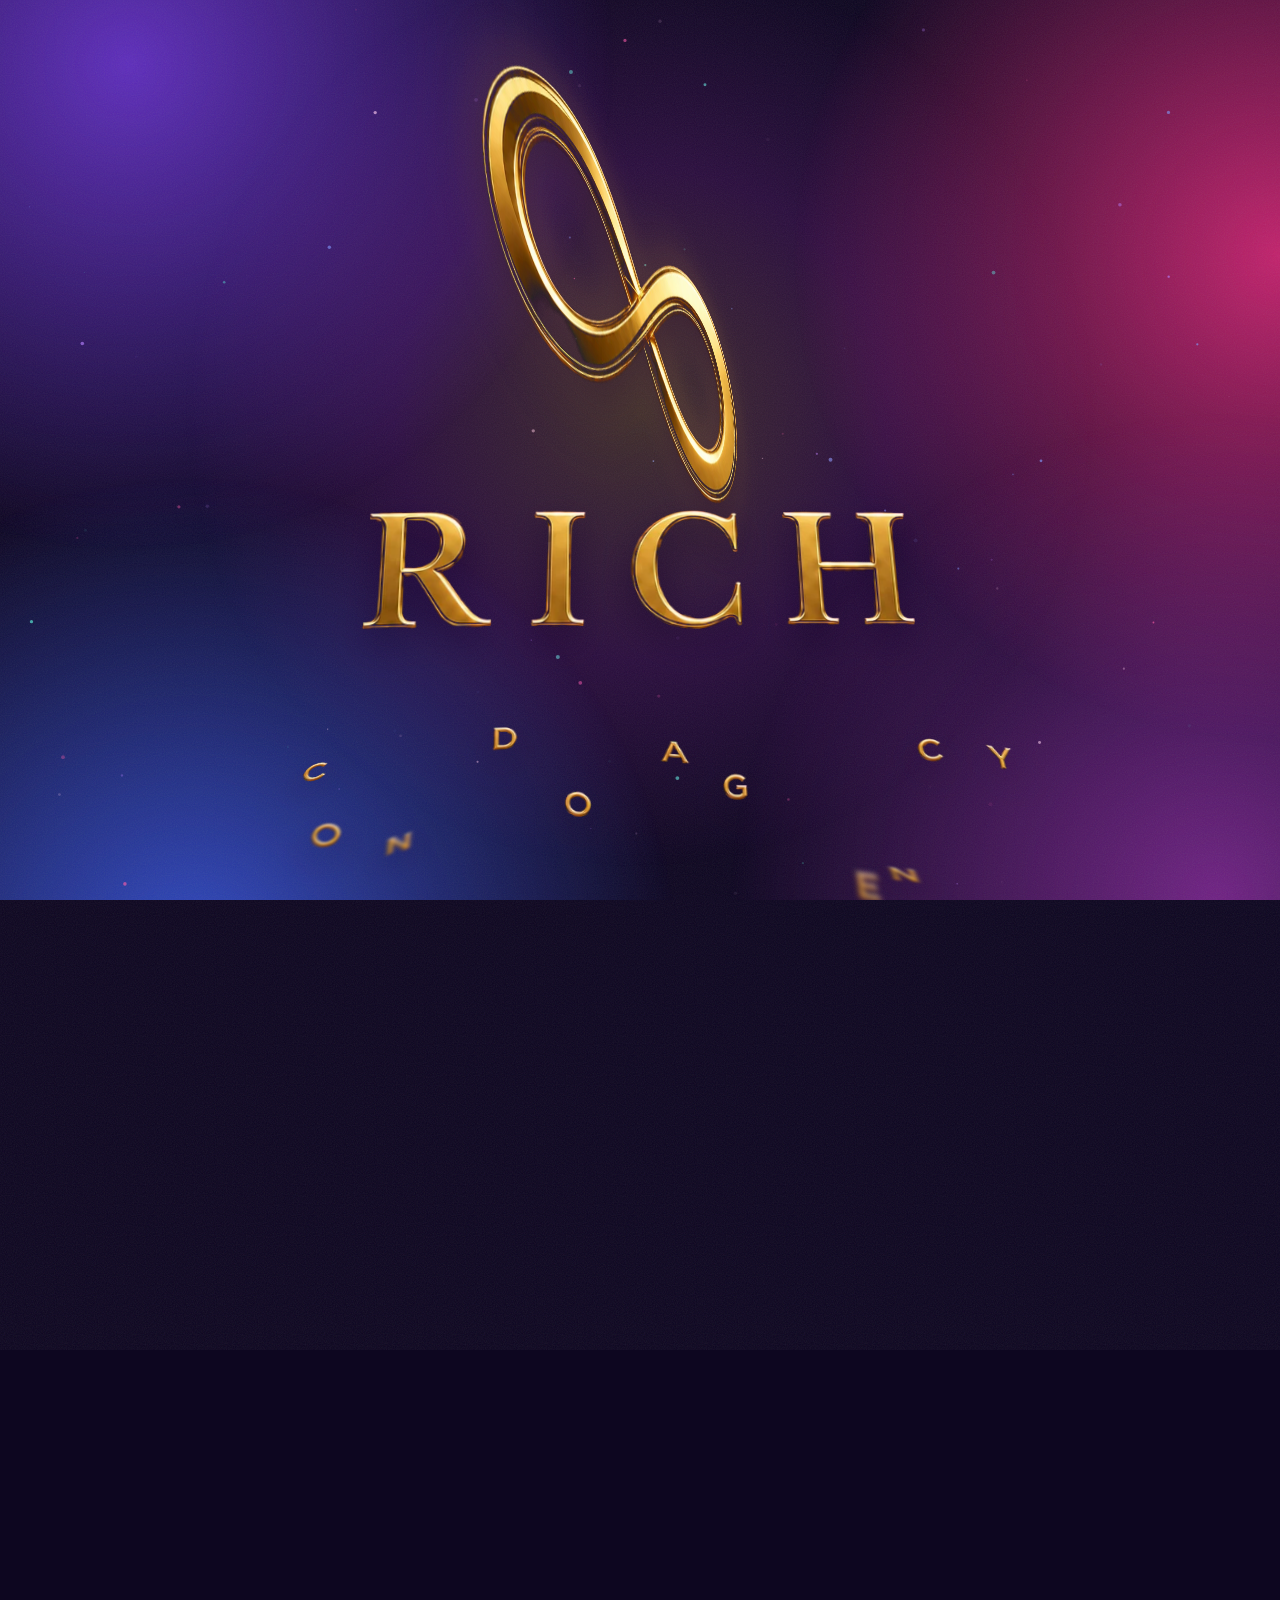
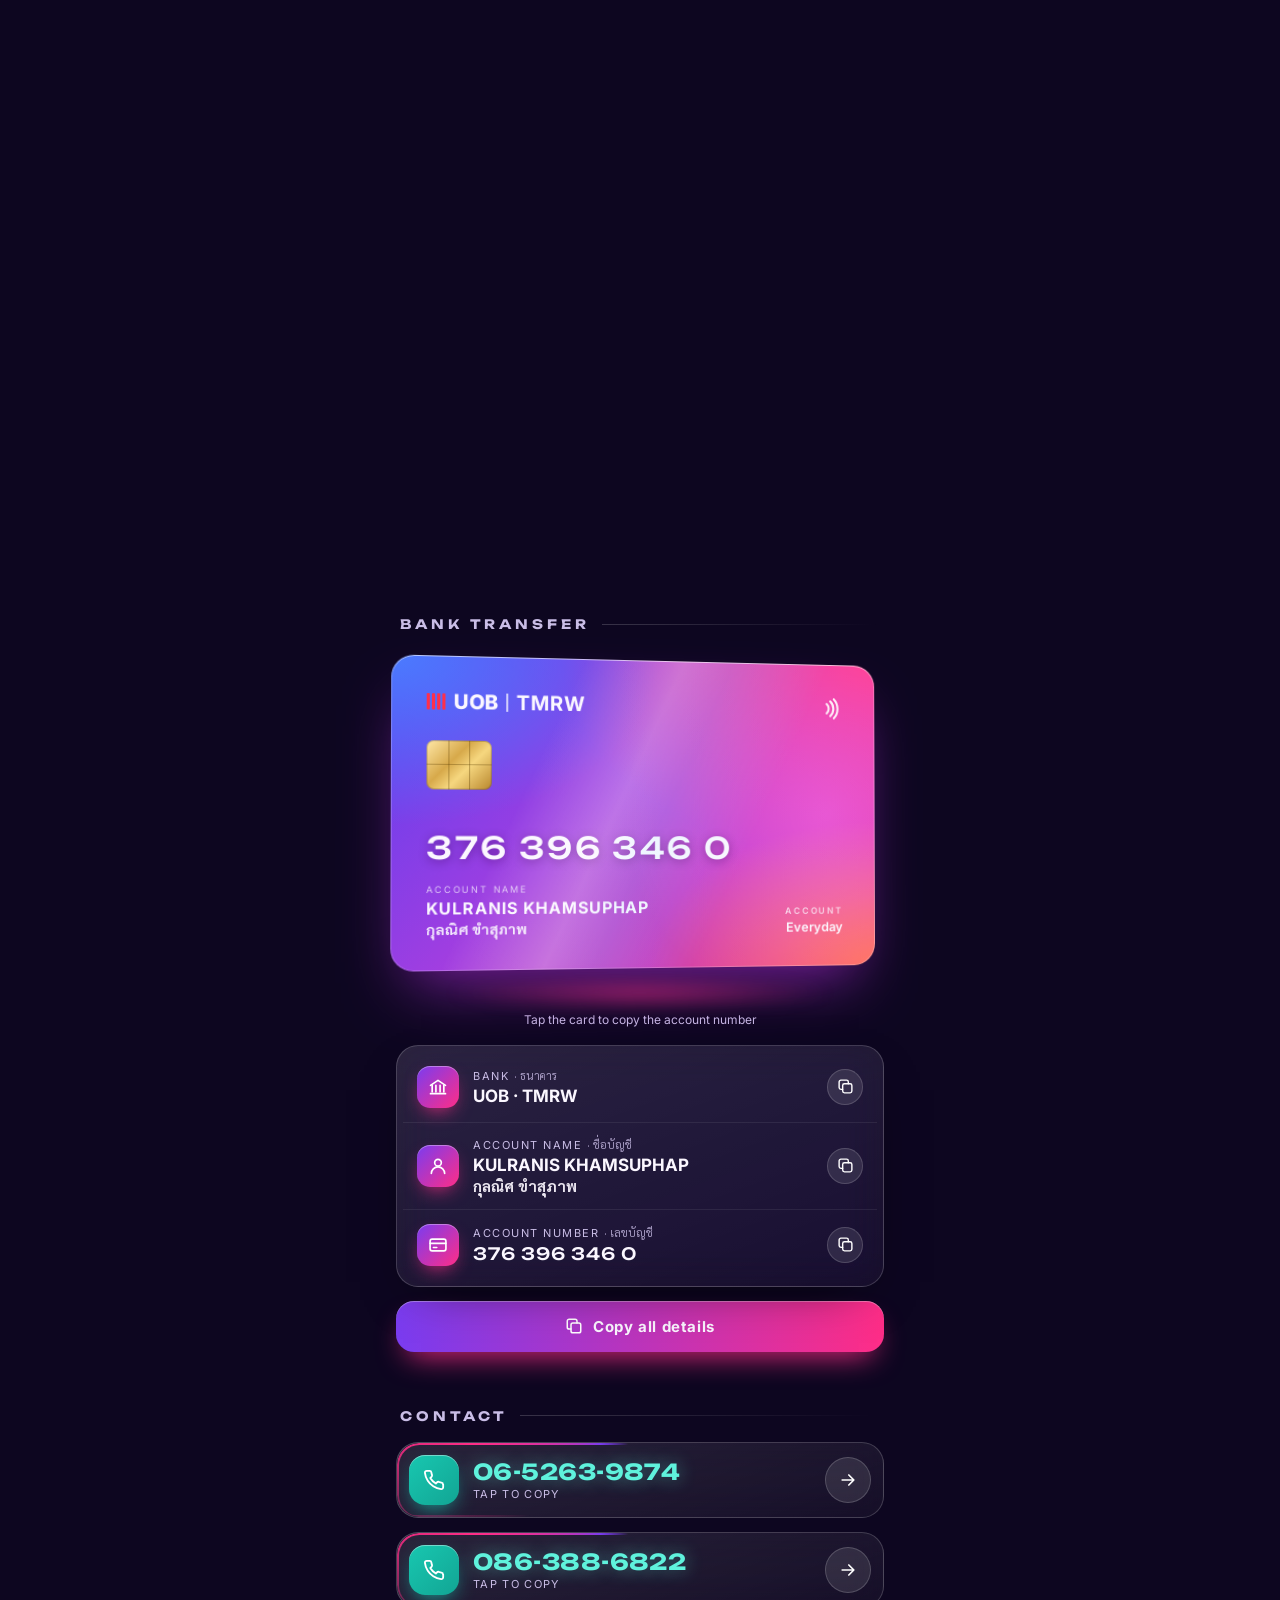
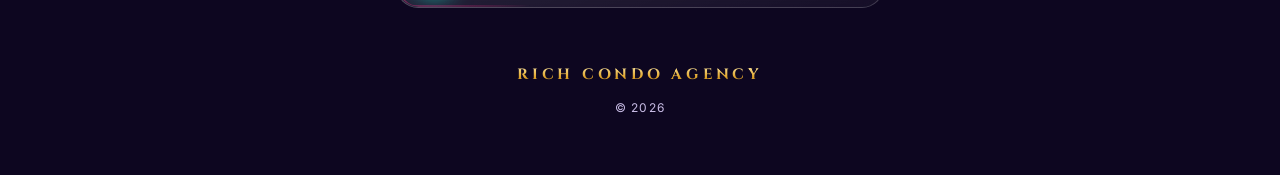
==== commit fecbdb76: "Update agent-nampan page Co-Authored-By: Claude Opus 5.5 <noreply@anthropic.com> Claude-Session: htt" ====
--- a/agent-nampan/index.html
+++ b/agent-nampan/index.html
@@ -86,69 +86,36 @@
     display: flex; flex-direction: column; align-items: center;
   }
 
-  /* Gold infinity mark (SVG, path drawn by the script) */
-  .infinity {
-    width: min(78vw, 520px); aspect-ratio: 2.1; overflow: visible;
-    transform-style: preserve-3d; will-change: transform, opacity, filter;
-    margin-bottom: clamp(10px, 3vw, 26px);
-  }
-  .infinity svg {
-    width: 100%; height: 100%; overflow: visible; display: block;
-    filter:
-      drop-shadow(0 1px 0 #d9a63a)
-      drop-shadow(0 1px 0 #b98522)
-      drop-shadow(0 1px 0 #9b6a14)
-      drop-shadow(0 1px 0 #7d520c)
-      drop-shadow(0 2px 0 #5e3b06)
-      drop-shadow(0 16px 22px rgba(20, 0, 40, .55))
-      drop-shadow(0 0 26px rgba(255, 200, 90, .35));
-  }
-  .inf-draw { stroke-dasharray: 1; stroke-dashoffset: 1; animation: draw 1.8s .2s cubic-bezier(.6, 0, .2, 1) forwards; }
-  @keyframes draw { to { stroke-dashoffset: 0; } }
-  /* A spark of light that runs around the loop forever */
-  .inf-run { stroke-dasharray: .06 .94; animation: run 3.2s linear infinite, fadeIn .6s 1.9s backwards; }
-  @keyframes run { from { stroke-dashoffset: 1; } to { stroke-dashoffset: 0; } }
-  @keyframes fadeIn { from { opacity: 0; } }
-
-  .word {
-    margin: 0; display: flex; justify-content: center; line-height: 1;
-    font-family: var(--font-logo); font-weight: 700;
-    transform-style: preserve-3d; white-space: nowrap;
-  }
-  .word.rich { font-size: clamp(64px, 23vw, 210px); letter-spacing: .08em; padding-left: .08em; }
-  .word.agency { font-size: clamp(13px, 4.3vw, 34px); font-weight: 600; letter-spacing: .38em; padding-left: .38em; margin-top: clamp(6px, 2vw, 16px); }
-  .word .gap { width: .6em; }
-  .ch { display: inline-block; transform-style: preserve-3d; will-change: transform, opacity, filter; }
-  /* Inner span: intro drop-in. Outer .ch: scroll-driven split. */
-  .ch > i {
-    display: inline-block; font-style: normal;
-    background: linear-gradient(180deg, #fff6c9 0%, #ffd86b 22%, #e0a62c 48%, #fff0a8 58%, #c48a1c 78%, #8a5a0c 100%);
-    background-size: 100% 100%;
-    -webkit-background-clip: text; background-clip: text;
-    -webkit-text-fill-color: transparent;
-    /* stacked shadows = extruded gold 3D letters */
-    filter:
-      drop-shadow(0 1px 0 #c8922a)
-      drop-shadow(0 1px 0 #a87618)
-      drop-shadow(0 1px 0 #875b0e)
-      drop-shadow(0 1px 0 #6a4408)
-      drop-shadow(0 10px 16px rgba(20, 0, 40, .5));
-    animation: dropIn 1.1s cubic-bezier(.2, .9, .25, 1.2) both;
-    animation-delay: calc(var(--i) * 60ms + 900ms);
-  }
-  .word.agency .ch > i { filter: drop-shadow(0 1px 0 #8a5a0c) drop-shadow(0 4px 8px rgba(20, 0, 40, .5)); }
-  @keyframes dropIn {
-    from { opacity: 0; transform: translateY(-60px) rotateX(90deg) scale(.6); }
-    to   { opacity: 1; transform: none; }
-  }
-  /* Gold glint sweeping across the whole logo */
-  .glint {
-    position: absolute; inset: -10% -20%; pointer-events: none; mix-blend-mode: overlay;
-    background: linear-gradient(105deg, transparent 42%, rgba(255,255,255,.75) 50%, transparent 58%);
-    background-size: 250% 100%; animation: glint 4.5s 2.4s ease-in-out infinite;
-    background-position: 150% 0;
-  }
-  @keyframes glint { 0% { background-position: 150% 0; } 45%, 100% { background-position: -60% 0; } }
+  /* Logo pieces are cut from the original gold artwork, so the shine and font match exactly */
+  .logo {
+    position: relative; width: min(84vw, 560px); aspect-ratio: 686 / 575;
+    transform-style: preserve-3d;
+  }
+  .pc { position: absolute; display: block; will-change: transform, opacity, filter; }
+  .pc img {
+    display: block; width: 100%; height: auto; pointer-events: none; -webkit-user-drag: none;
+    filter: drop-shadow(0 14px 18px rgba(20, 0, 40, .55));
+    animation: intro 1.2s cubic-bezier(.2, .9, .25, 1.1) backwards, shine 5s ease-in-out infinite;
+    animation-delay: var(--in), calc(2.2s + var(--sx) * 1.2s);
+  }
+  .pc.inf img { filter: drop-shadow(0 18px 24px rgba(20, 0, 40, .55)) drop-shadow(0 0 30px rgba(255, 196, 80, .25)); }
+  @keyframes intro {
+    from { opacity: 0; translate: 0 -50px; scale: .7; }
+  }
+  /* Light sweeps left→right across the letters (delay follows each piece's x position) */
+  @keyframes shine {
+    0%, 12%, 100% { -webkit-filter: none; }
+    6% { -webkit-filter: brightness(1.45) saturate(1.15); }
+  }
+  /* Twinkling glints on the gold */
+  .twinkle { position: absolute; width: 22px; height: 22px; margin: -11px 0 0 -11px; pointer-events: none;
+    background: radial-gradient(circle, #fff 0 8%, transparent 40%),
+      linear-gradient(90deg, transparent 46%, rgba(255,255,255,.95) 50%, transparent 54%),
+      linear-gradient(0deg, transparent 46%, rgba(255,255,255,.95) 50%, transparent 54%);
+    -webkit-mask: radial-gradient(circle, #000 20%, transparent 70%); mask: radial-gradient(circle, #000 20%, transparent 70%);
+    opacity: 0; animation: twinkle 3.6s ease-in-out infinite; }
+  @keyframes twinkle { 0%, 70%, 100% { opacity: 0; transform: scale(.3) rotate(0); } 82% { opacity: 1; transform: scale(1.2) rotate(45deg); } }
+  .sr-only { position: absolute; width: 1px; height: 1px; overflow: hidden; clip: rect(0 0 0 0); white-space: nowrap; }
 
   .scroll-hint {
     position: absolute; bottom: max(28px, env(safe-area-inset-bottom)); left: 50%; transform: translateX(-50%);
@@ -381,34 +348,31 @@
     <div class="halo" id="halo" aria-hidden="true"></div>
 
     <div class="scene" id="scene">
-      <div class="infinity" id="inf" aria-hidden="true">
-        <svg viewBox="-12 -12 344 176">
-          <defs>
-            <linearGradient id="gold" x1="0" y1="0" x2="0" y2="1">
-              <stop offset="0" stop-color="#fff4c2"/>
-              <stop offset=".25" stop-color="#ffd25e"/>
-              <stop offset=".5" stop-color="#d79a22"/>
-              <stop offset=".62" stop-color="#ffe999"/>
-              <stop offset=".85" stop-color="#b47a14"/>
-              <stop offset="1" stop-color="#7a4d08"/>
-            </linearGradient>
-            <linearGradient id="goldEdge" x1="0" y1="0" x2="1" y2="1">
-              <stop offset="0" stop-color="#7a4d08"/>
-              <stop offset=".5" stop-color="#c9902a"/>
-              <stop offset="1" stop-color="#6b4206"/>
-            </linearGradient>
-          </defs>
-          <!-- outer body, inner bevel line, highlight, and the running spark -->
-          <path class="inf-path inf-draw" pathLength="1" fill="none" stroke="url(#gold)" stroke-width="30" stroke-linejoin="round"/>
-          <path class="inf-path inf-draw" pathLength="1" fill="none" stroke="url(#goldEdge)" stroke-width="10" opacity=".55"/>
-          <path class="inf-path inf-draw" pathLength="1" fill="none" stroke="#fff6cf" stroke-width="2.5" opacity=".7" transform="translate(0 -6)"/>
-          <path class="inf-path inf-run" pathLength="1" fill="none" stroke="#fff" stroke-width="7" stroke-linecap="round" opacity=".9" style="filter: blur(1.5px)"/>
-        </svg>
+      <!-- EDIT HERE — the logo images below are cut from the original artwork -->
+      <h1 class="sr-only">Rich Condo Agency</h1>
+      <div class="logo" id="logo" aria-hidden="true">
+<!-- logo pieces cut from the original artwork; aspect 686/575 -->
+        <img class="raw inf" alt="" style="left:0.000%;top:0.000%;width:100.000%" src="[data-uri]">
+        <img class="raw rich" alt="" style="left:3.790%;top:62.261%;width:22.303%" src="[data-uri]">
+        <img class="raw rich" alt="" style="left:31.050%;top:62.435%;width:10.058%" src="[data-uri]">
+        <img class="raw rich" alt="" style="left:47.085%;top:62.087%;width:19.825%" src="[data-uri]">
+        <img class="raw rich" alt="" style="left:73.469%;top:62.435%;width:23.032%" src="[data-uri]">
+        <img class="raw agency" alt="" style="left:4.519%;top:93.565%;width:4.665%" src="[data-uri]">
+        <img class="raw agency" alt="" style="left:12.391%;top:93.565%;width:5.248%" src="[data-uri]">
+        <img class="raw agency" alt="" style="left:21.137%;top:93.565%;width:4.665%" src="[data-uri]">
+        <img class="raw agency" alt="" style="left:29.592%;top:93.565%;width:4.665%" src="[data-uri]">
+        <img class="raw agency" alt="" style="left:37.609%;top:93.565%;width:5.248%" src="[data-uri]">
+        <img class="raw agency" alt="" style="left:51.603%;top:93.565%;width:5.102%" src="[data-uri]">
+        <img class="raw agency" alt="" style="left:59.913%;top:93.565%;width:4.665%" src="[data-uri]">
+        <img class="raw agency" alt="" style="left:68.367%;top:93.565%;width:4.082%" src="[data-uri]">
+        <img class="raw agency" alt="" style="left:76.093%;top:93.565%;width:4.665%" src="[data-uri]">
+        <img class="raw agency" alt="" style="left:84.257%;top:93.565%;width:4.519%" src="[data-uri]">
+        <img class="raw agency" alt="" style="left:91.983%;top:93.565%;width:4.810%" src="[data-uri]">
+        <span class="twinkle" style="left:16%;top:22%;animation-delay:2.6s"></span>
+        <span class="twinkle" style="left:79%;top:9%;animation-delay:3.8s"></span>
+        <span class="twinkle" style="left:51%;top:30%;animation-delay:5.1s"></span>
+        <span class="twinkle" style="left:91%;top:70%;animation-delay:4.4s"></span>
       </div>
-      <!-- EDIT HERE — agency name. Each word is split into letters by the script. -->
-      <h1 class="word rich" data-split>RICH</h1>
-      <h2 class="word agency" data-split>CONDO AGENCY</h2>
-      <div class="glint" aria-hidden="true"></div>
     </div>
 
     <div class="scroll-hint" id="hint"><div class="mouse"></div><span class="th">เลื่อนลงเพื่อดูข้อมูล</span>Scroll down</div>
@@ -507,50 +471,39 @@
   document.querySelectorAll('.copy-ico').forEach(el => el.innerHTML = ICON_COPY);
   document.getElementById('year').textContent = new Date().getFullYear();
 
-  /* ---------- Gold infinity: a lemniscate traced as one smooth closed path ---------- */
-  (() => {
-    const pts = [];
-    for (let k = 0; k <= 240; k++) {
-      const t = k / 240 * Math.PI * 2, d = 1 + Math.sin(t) ** 2;
-      pts.push(`${(160 + 150 * Math.cos(t) / d).toFixed(2)},${(76 + 178 * Math.sin(t) * Math.cos(t) / d).toFixed(2)}`);
-    }
-    const dAttr = 'M' + pts.join('L') + 'Z';
-    document.querySelectorAll('.inf-path').forEach(p => p.setAttribute('d', dAttr));
-  })();
-
-  /* ---------- Split the agency name into letters and give each a flight path ---------- */
-  const letters = [];
-  document.querySelectorAll('[data-split]').forEach((word, w) => {
-    const text = word.textContent.trim();
-    word.setAttribute('aria-label', text);
-    word.textContent = '';
-    [...text].forEach((c, i) => {
-      if (c === ' ') { const g = document.createElement('span'); g.className = 'gap'; word.appendChild(g); return; }
-      const outer = document.createElement('span');
-      outer.className = 'ch';
-      outer.setAttribute('aria-hidden', 'true');
-      const inner = document.createElement('i');
-      inner.textContent = c;
-      inner.style.setProperty('--i', letters.length);
-      outer.appendChild(inner);
-      word.appendChild(outer);
-      const off = i - (text.length - 1) / 2;
-      letters.push(w === 0
+  /* ---------- Logo pieces: wrap each cut-out and give it a flight path ---------- */
+  const pieces = [];
+  let order = 0;
+  document.querySelectorAll('#logo img.raw').forEach(img => {
+    const wrap = document.createElement('span');
+    wrap.className = img.className.replace('raw', 'pc');
+    wrap.style.cssText = img.style.cssText;
+    img.removeAttribute('style'); img.className = '';
+    img.parentNode.insertBefore(wrap, img); wrap.appendChild(img);
+    const left = parseFloat(wrap.style.left) / 100, width = parseFloat(wrap.style.width) / 100;
+    const cx = left + width / 2 - .5;               // -0.5 … 0.5 across the logo
+    img.style.setProperty('--sx', (cx + .5).toFixed(3));
+    const kind = wrap.classList.contains('inf') ? 'inf' : wrap.classList.contains('rich') ? 'rich' : 'agency';
+    img.style.setProperty('--in', kind === 'inf' ? '.15s' : (.75 + order++ * .06).toFixed(2) + 's');
+    const r = Math.random;
+    pieces.push({ el: wrap, kind, ...(
+      kind === 'inf'
+        // infinity: spins one and a half turns, rushes at the camera and dissolves
+        ? { x: 0, y: -160, z: 560, rx: 35, ry: 540, rz: 0, from: .04, to: .74 }
+      : kind === 'rich'
         // RICH: big letters burst toward the camera, spinning outward
-        ? { el: outer, x: off * (140 + Math.random() * 60), y: (Math.random() - .6) * 260, z: 380 + Math.random() * 520,
-            rx: (Math.random() - .5) * 260, ry: off * 70 + (Math.random() - .5) * 80, rz: (Math.random() - .5) * 140,
-            from: .1 + Math.abs(off) * .04 + Math.random() * .05, to: .78 }
+        ? { x: cx * 900 + (r() - .5) * 80, y: (r() - .6) * 320, z: 380 + r() * 520,
+            rx: (r() - .5) * 260, ry: cx * 160 + (r() - .5) * 80, rz: (r() - .5) * 140,
+            from: .1 + Math.abs(cx) * .1 + r() * .05, to: .8 }
         // CONDO AGENCY: small letters scatter sideways and fall away
-        : { el: outer, x: off * (45 + Math.random() * 25), y: 180 + Math.random() * 200, z: -100 + Math.random() * 300,
-            rx: 60 + Math.random() * 120, ry: (Math.random() - .5) * 90, rz: off * 12,
-            from: .02 + Math.random() * .08, to: .5 });
-    });
+        : { x: cx * 520 + (r() - .5) * 60, y: 200 + r() * 220, z: -100 + r() * 300,
+            rx: 60 + r() * 120, ry: (r() - .5) * 90, rz: cx * 60,
+            from: .02 + r() * .08, to: .5 }) });
   });
 
   const hero = document.getElementById('hero');
   const scene = document.getElementById('scene');
-  const inf = document.getElementById('inf');
-  const glint = scene.querySelector('.glint');
+  const logo = document.getElementById('logo');
   const hint = document.getElementById('hint');
   const halo = document.getElementById('halo');
 
@@ -576,30 +529,23 @@
     current += (target - current) * (reduce ? 1 : .12);
     px += (tpx - px) * .06; py += (tpy - py) * .06;
     const p = current;
-    const scale = Math.min(1, innerWidth / 700) * .85 + .15;
+    const scale = logo.offsetWidth / 560;
     const float = reduce ? 0 : Math.sin(now / 1400) * (1 - p);
 
     // Whole logo: idle float + slight tilt back as scrolling begins
     scene.style.transform =
-      `translateY(${float * 8}px) rotateY(${px * 16 + float * 4}deg) rotateX(${-py * 10 + ease(clamp(p / .2)) * 22}deg)`;
-
-    // Infinity: spins one and a half turns in 3D, rushes at the camera and dissolves
-    const s = ease(clamp((p - .04) / .7));
-    inf.style.transform =
-      `translate3d(0, ${-s * 120 * scale}px, ${s * 520}px) rotateY(${s * 540}deg) rotateX(${s * 35}deg) scale(${1 + s * .5})`;
-    inf.style.opacity = 1 - clamp((s - .55) / .4);
-    inf.style.filter = s > .02 ? `blur(${(clamp((s - .4) / .6) * 10).toFixed(2)}px)` : '';
-
-    letters.forEach(L => {
+      `translateY(${float * 8}px) rotateY(${px * 16 + float * 4}deg) rotateX(${-py * 10 + ease(clamp(p / .2)) * 20}deg)`;
+
+    pieces.forEach(L => {
       const t = ease(clamp((p - L.from) / (L.to - L.from)));
       L.el.style.transform =
         `translate3d(${L.x * t * scale}px, ${L.y * t * scale}px, ${L.z * t}px) ` +
-        `rotateX(${L.rx * t}deg) rotateY(${L.ry * t}deg) rotateZ(${L.rz * t}deg)`;
-      L.el.style.opacity = 1 - clamp((t - .5) / .5);
-      L.el.style.filter = t > .02 ? `blur(${(t * 7).toFixed(2)}px)` : '';
+        `rotateX(${L.rx * t}deg) rotateY(${L.ry * t}deg) rotateZ(${L.rz * t}deg)` +
+        (L.kind === 'inf' ? ` scale(${1 + t * .5})` : '');
+      L.el.style.opacity = 1 - clamp((t - .5) / .45);
+      L.el.style.filter = t > .02 ? `blur(${(clamp((t - .25) / .75) * 9).toFixed(2)}px)` : '';
     });
 
-    glint.style.opacity = 1 - clamp(p / .1);
     hint.style.opacity = 1 - clamp(p / .06);
     halo.style.opacity = 1 - clamp((p - .2) / .6);
     halo.style.transform = `translate(-50%, -55%) scale(${1 + p * 1.2})`;
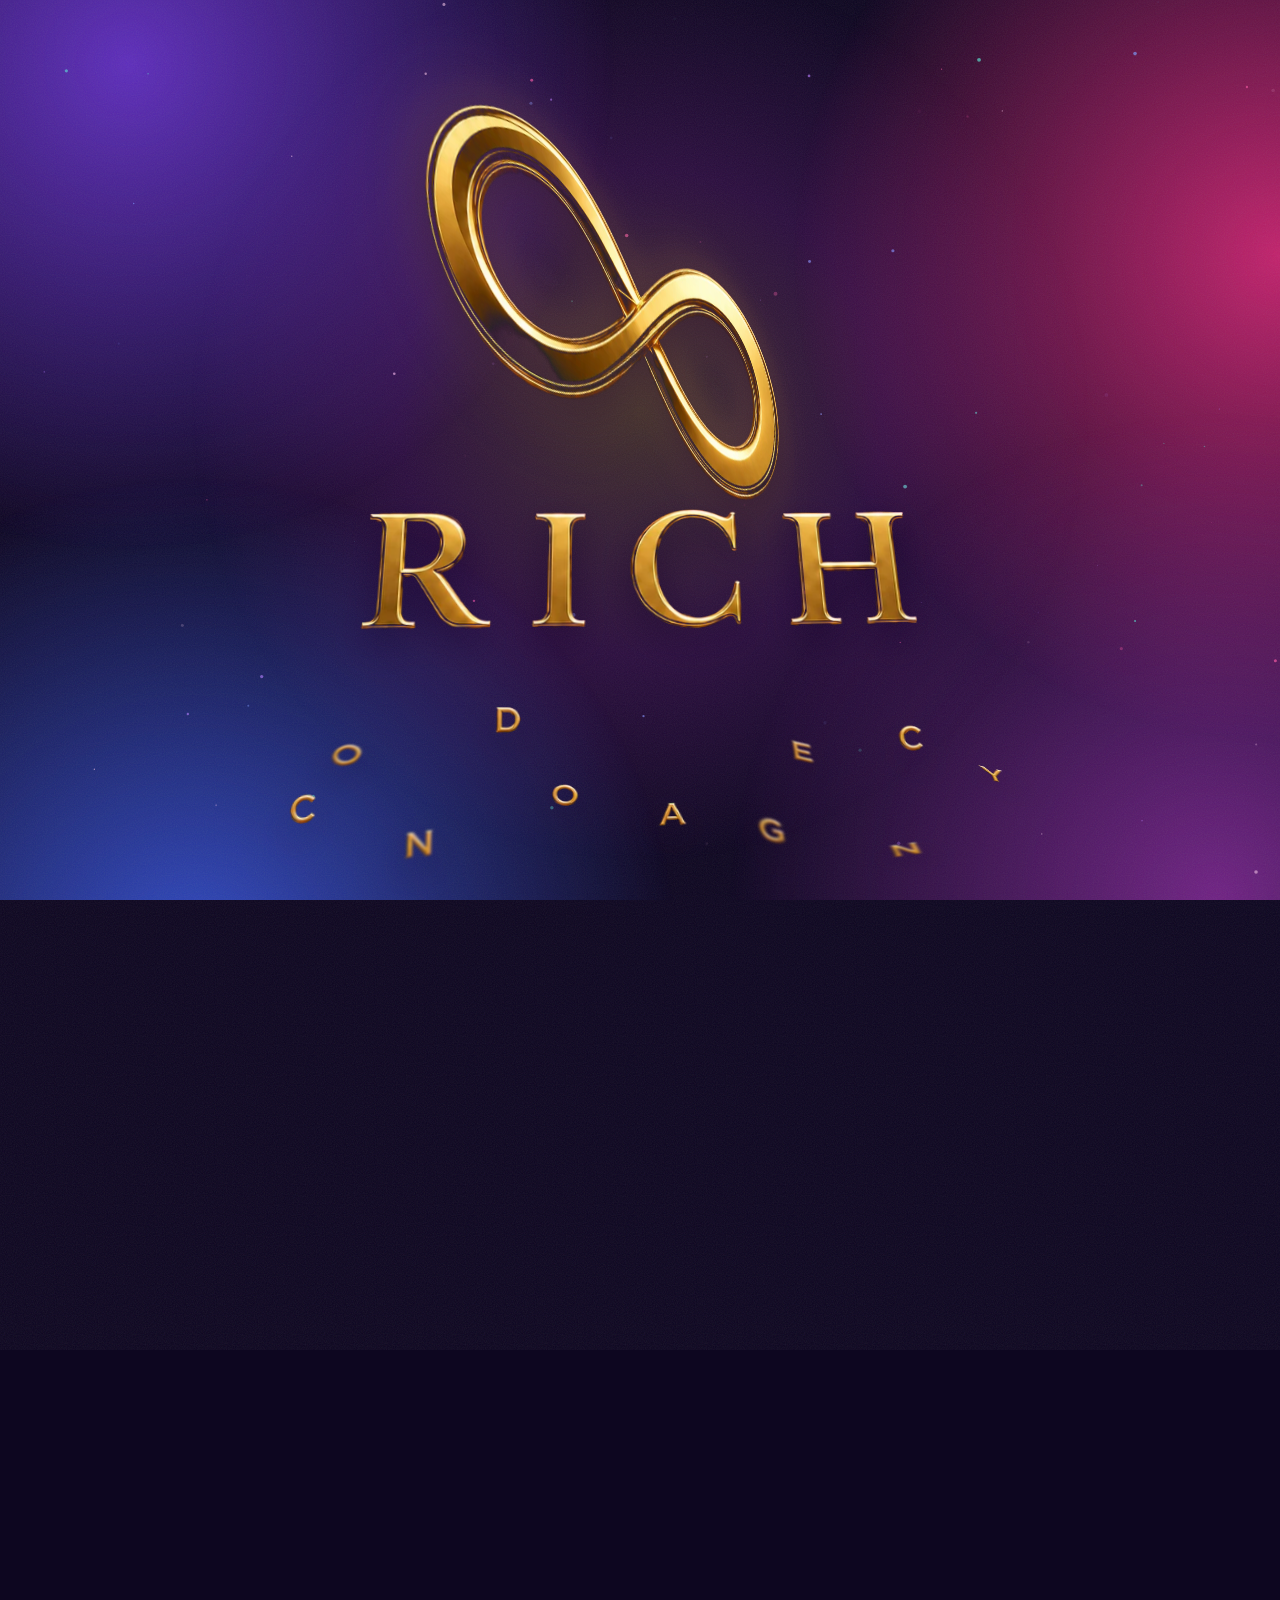
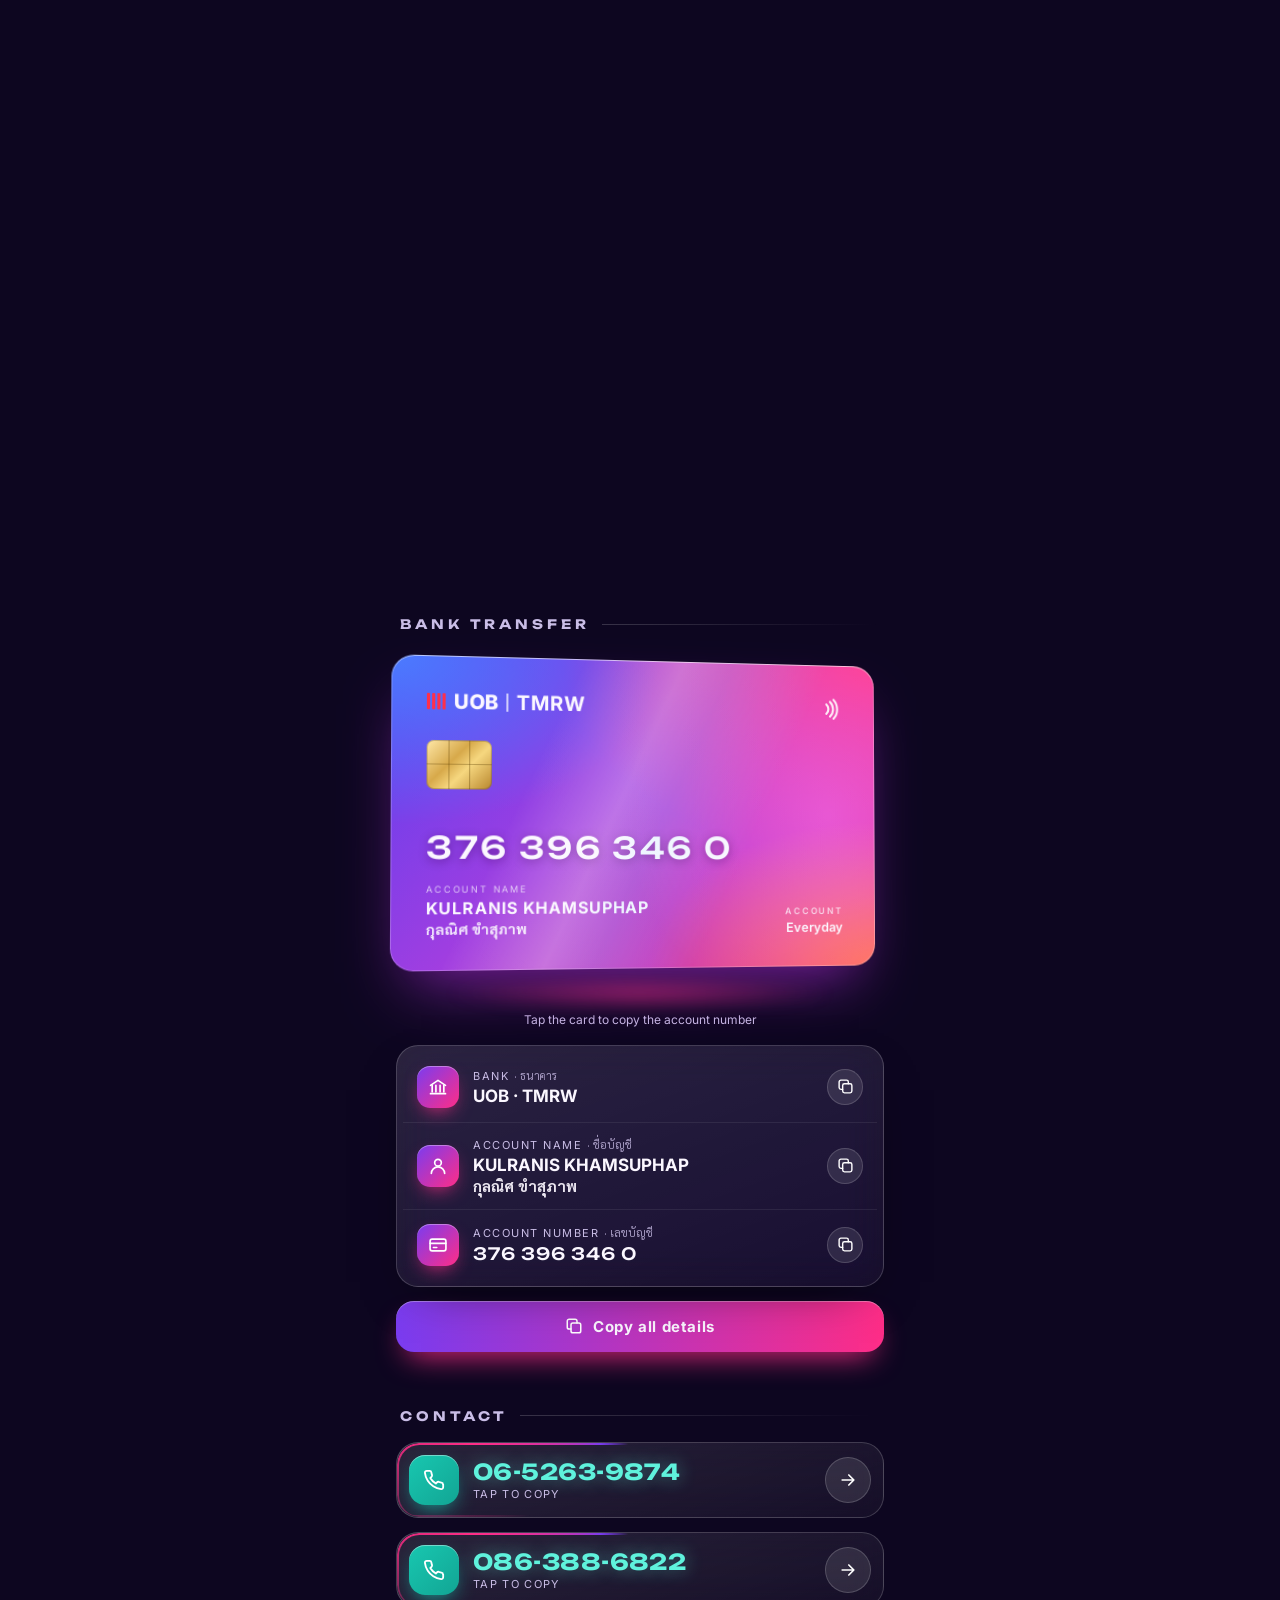
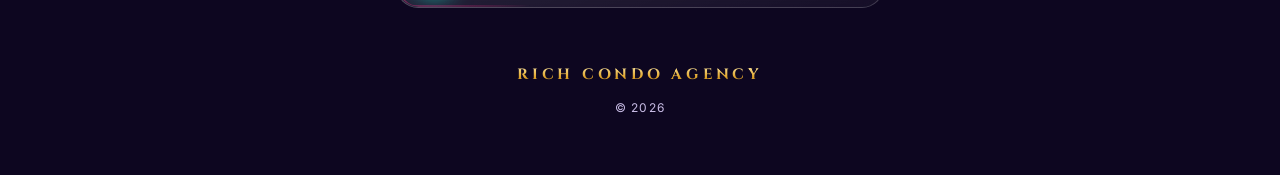
==== commit 181088b4: "Add Open Graph / Twitter link-preview cards for Kulranis and Agent Nampan - New 1200x630 og.jpg prev" ====
--- a/agent-nampan/index.html
+++ b/agent-nampan/index.html
@@ -6,8 +6,20 @@
 <title>Rich Condo Agency</title>
 <meta name="description" content="Rich Condo Agency — payment details and contact numbers.">
 <meta name="theme-color" content="#140a2e">
+<meta property="og:type" content="website">
+<meta property="og:url" content="https://ghosmali22-prog.github.io/peji/agent-nampan/">
 <meta property="og:title" content="Rich Condo Agency">
-<meta property="og:description" content="Payment details & contact">
+<meta property="og:description" content="Bank transfer details · UOB TMRW">
+<meta property="og:image" content="https://ghosmali22-prog.github.io/peji/agent-nampan/og.jpg?v=1">
+<meta property="og:image:secure_url" content="https://ghosmali22-prog.github.io/peji/agent-nampan/og.jpg?v=1">
+<meta property="og:image:width" content="1200">
+<meta property="og:image:height" content="630">
+<meta property="og:image:type" content="image/jpeg">
+<meta property="og:image:alt" content="UOB TMRW bank card for Rich Condo Agency">
+<meta name="twitter:card" content="summary_large_image">
+<meta name="twitter:title" content="Rich Condo Agency">
+<meta name="twitter:description" content="Bank transfer details · UOB TMRW">
+<meta name="twitter:image" content="https://ghosmali22-prog.github.io/peji/agent-nampan/og.jpg?v=1">
 <link rel="preconnect" href="https://fonts.googleapis.com">
 <link rel="preconnect" href="https://fonts.gstatic.com" crossorigin>
 <link rel="stylesheet" href="https://fonts.googleapis.com/css2?family=Cinzel:wght@600;700&family=Unbounded:wght@500;700;900&family=Inter:wght@400;500;600;700&family=Sarabun:wght@400;600&display=swap">
